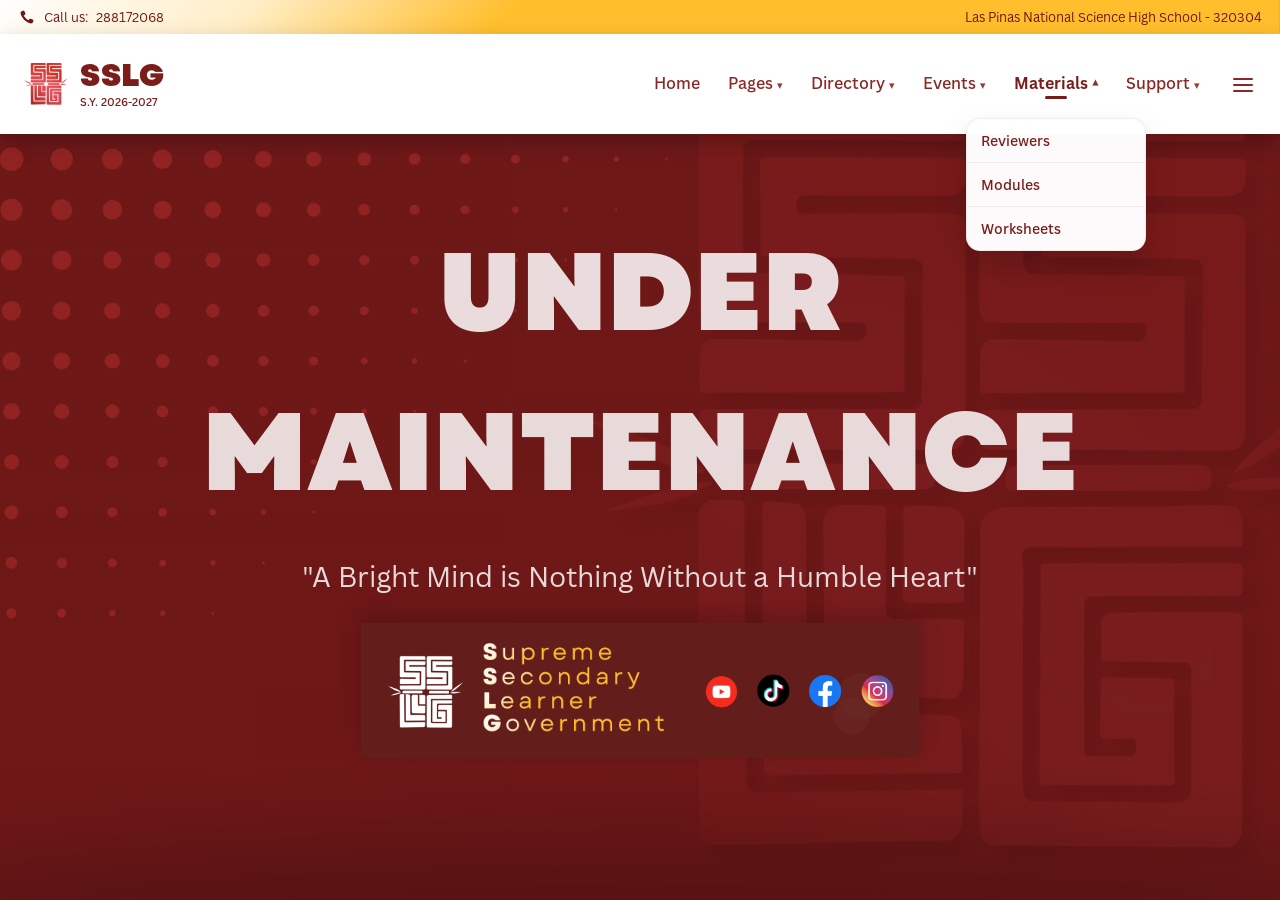
==== maintenance.html @ 3eaa2364 "Add files via upload" ====
<!DOCTYPE html>
<html lang="en">
<head>
  <meta charset="UTF-8" />
  <meta name="viewport" content="width=device-width, initial-scale=1.0" />
  <title>SSLG Reviewers</title>
<link rel="stylesheet" href="css/style.css">
</head>
<body>
  <div class="page">
    <div class="topbar">
      <div class="left">
        <img class="phone-icon" src="assets/images/phone.png" alt="contacts" />
        <span>Call us:</span>
        <span>288172068</span>
      </div>
      <div class="right">Las Pinas National Science High School - 320304</div>
    </div>

    <div class="header-wrap">
      <header class="header">
        <div class="brand" id="homeBrand" role="link" tabindex="0" aria-label="Go to pogi home">
          <a href="maintenance.html">
            <img class="brand-logo" src="assets/images/sslg-logo.png" alt="pogi home logo" />
          </a>
          <div class="brand-text">
            <div class="brand-title">SSLG</div>
            <div class="brand-subtitle">S.Y. 2026-2027</div>
          </div>
        </div>

        <nav class="nav" aria-label="Primary">
          <div class="nav-group">
            <a class="nav-item" data-menu="home" href="maintenance.html">Home </a>
            
          </div>

          <div class="nav-group">
            <button class="nav-item" data-menu="pages">Pages <span class="arrow">▾</span></button>
            <div class="dropdown" data-dropdown="pages">
                <a href="maintenance.html" class="dropdown-item">Paham</a>
              <div class="divider"></div>
                <a href="maintenance.html" class="dropdown-item">LPress</a>
              <div class="divider"></div>
                <a href="maintenance.html" class="dropdown-item">Articles</a>
            </div>
          </div>

          <div class="nav-group">
            <button class="nav-item" data-menu="department">Directory <span class="arrow">▾</span></button>
            <div class="dropdown" data-dropdown="department">
              <a href="maintenance.html" class="dropdown-item">Council</a>
              <div class="divider"></div>
                <a href="maintenance.html" class="dropdown-item">Faculty</a>
              <div class="divider"></div>
                <a href="maintenance.html" class="dropdown-item">Committees</a>
            </div>
          </div>

          <div class="nav-group">
            <button class="nav-item" data-menu="event">Events <span class="arrow">▾</span></button>
            <div class="dropdown" data-dropdown="event">
              <a href="maintenance.html" class="dropdown-item">Calendar</a>
              <div class="divider"></div>
                <a href="maintenance.html" class="dropdown-item">Clubs</a>
              <div class="divider"></div>
                <a href="maintenance.html" class="dropdown-item">Evaluation</a>
            </div>
          </div>

          <div class="nav-group">
            <button class="nav-item active" data-menu="materials">Materials <span class="arrow">▾</span></button>
            <div class="dropdown open" data-dropdown="materials">
              <a href="reviewers.html">Reviewers</a>
              <div class="divider"></div>
              <a href="https://lrportal.depedlaspinas.ph/resources/deped-las-piñas-learning-resources/deped-las-piñas-adm" class="dropdown-item">Modules</a>
              <div class="divider"></div>
              <a href="https://lrportal.depedlaspinas.ph/resources/deped-las-piñas-learning-resources/deped-las-piñas-worksheets" class="dropdown-item">Worksheets</a>
            </div>
          </div>

          <div class="nav-group">
            <button class="nav-item" data-menu="contact">Support <span class="arrow">▾</span></button>
            <div class="dropdown" data-dropdown="contact">
              <a href="maintenance.html" class="dropdown-item">Contact Us</a>
              <div class="divider"></div>
              <a href="maintenance.html" class="dropdown-item">FAQs</a>
              <div class="divider"></div>
              <a href="maintenance.html" class="dropdown-item">Forms</a>
            </div>
          </div>
        </nav>

        <button class="hamburger" id="hamburger" aria-label="Open menu">
          <span></span>
          <span></span>
          <span></span>
        </button>

        <div class="dropdown" id="hamburgerDropdown" style="right: 10px; left: auto; transform: translateY(-8px); min-width: 190px; top: calc(100% - 4px);">
          <a href="maintenance.html" class="dropdown-item">About</a>
          <div class="divider"></div>
          <a href="maintenance.html" class="dropdown-item">Campus Tour</a>
          <div class="divider"></div>
          <a href="maintenance.html" class="dropdown-item">Directory</a>
          <div class="divider"></div>
          <a href="maintenance.html" class="dropdown-item">Feedback</a>
        </div>
      </header>
    </div>
    
 <main class="hero">
     <div id="maintenance-page-content">

    <h1 id="maintenance-main-title">
        UNDER MAINTENANCE
    </h1>

    <p id="maintenance-main-quote">
        "A Bright Mind is Nothing Without a Humble Heart"
    </p>


    <div class="footer-wrap">
      <footer class="footer">
        <a href="maintenance.html" class="footer-left" id="footerHome" aria-label="Go to home footer">
          <img class="footer-logo" src="assets/images/footer-logo.png" alt="pogi home footer" />
          <img class="footer-image-text" src="assets/images/sslg-fullname.png" alt="pogi home footer" />
        </a>

        <div class="socials" aria-label="Social media links">
          <a class="social-link" href="maintenance.html" target="_blank" rel="noopener" aria-label="pogi altext 1">
            <img src="assets/images/logo_yt.png" alt="pogi altext 1" />
          </a>
          <a class="social-link" href="maintenance.html" target="_blank" rel="noopener" aria-label="pogi altext 2">
            <img src="assets/images/logo_tt.png" alt="pogi altext 2" />
          </a>
          <a class="social-link" href="https://www.facebook.com/LPSciSSLG" target="_blank" rel="noopener" aria-label="pogi altext 3">
            <img src="assets/images/logo_fb.png" alt="pogi altext 3" />
          </a>
          <a class="social-link" href="https://www.instagram.com/lpsci_sslg/" target="_blank" rel="noopener" aria-label="pogi altext 4">
            <img src="assets/images/logo_ig.png" alt="pogi altext 4" />
          </a>
        </div>
        <div class="footer-watermark"></div>
      </footer>
    </div>
  </div>

  <script>
    const navItems = [...document.querySelectorAll('.nav-item')];
    const dropdowns = [...document.querySelectorAll('.dropdown[data-dropdown]')];
    const hamburger = document.getElementById('hamburger');
    const hamburgerDropdown = document.getElementById('hamburgerDropdown');
    const homeBrand = document.getElementById('homeBrand');

    function closeAll() {
      navItems.forEach(btn => btn.classList.remove('active'));
      dropdowns.forEach(menu => menu.classList.remove('open'));
      hamburgerDropdown.classList.remove('open');
      hamburger.classList.remove('open');
    }

   navItems.forEach(btn => {
  btn.addEventListener('click', () => {
    const key = btn.getAttribute('data-menu');
    const menu = document.querySelector(`.dropdown[data-dropdown="${key}"]`);

    closeAll();

    // ✅ If dropdown exists → open it
    if (menu) {
      menu.classList.add('open');
    }

    // ✅ ALWAYS add underline
    btn.classList.add('active');
  });
});

    hamburger.addEventListener('click', (e) => {
      e.stopPropagation();
      const isOpen = hamburgerDropdown.classList.contains('open');

      navItems.forEach(btn => btn.classList.remove('active'));
      dropdowns.forEach(menu => menu.classList.remove('open'));

      if (isOpen) {
        hamburgerDropdown.classList.remove('open');
        hamburger.classList.remove('open');
      } else {
        hamburgerDropdown.classList.add('open');
        hamburger.classList.add('open');
      }
    });

    document.addEventListener('click', (e) => {
      const insideHeader = e.target.closest('.header-wrap');
      const insideFooter = e.target.closest('.footer-wrap');
      if (!insideHeader && !insideFooter) closeAll();
    });

    homeBrand.addEventListener('click', () => {
      window.location.href = './maintenance.html';
    });

    homeBrand.addEventListener('keydown', (e) => {
      if (e.key === 'Enter' || e.key === ' ') window.location.href = './maintenance.html';
    });

    document.getElementById('footerHome').addEventListener('click', (e) => {
      e.preventDefault();
      window.location.href = './maintenance.html';
    });

    document.querySelectorAll('[data-link]').forEach(btn => {
      btn.addEventListener('click', () => {
        window.open('pogi drive link', '_blank', 'noopener');
      });
    });

    document.querySelectorAll('.card-link').forEach(card => {
      card.addEventListener('pointerdown', () => card.classList.add('active'));
      card.addEventListener('pointerup', () => card.classList.remove('active'));
      card.addEventListener('pointerleave', () => card.classList.remove('active'));
      card.addEventListener('blur', () => card.classList.remove('active'));
    });
  </script>
</body>
</html>
---- css/style.css ----
@font-face {
  font-family: 'Garet';
  src: url('../assets/fonts/Garet-Heavy.woff2') format('woff2'),
       url('../assets/fonts/Garet-Heavy.woff') format('woff'),
       url('../assets/fonts/Garet-Heavy.ttf') format('truetype'),
       url('../assets/fonts/Garet-Heavy.otf') format('opentype');
  font-weight: 800 900;
  font-style: normal;
  font-display: swap;
}

@font-face {
  font-family: 'Garet';
  src: url('../assets/fonts/Garet-Book.woff2') format('woff2'),
       url('../assets/fonts/Garet-Book.woff') format('woff'),
       url('../assets/fonts/Garet-Book.ttf') format('truetype');
  font-weight: 300 700;
  font-style: normal;
  font-display: swap;
}

@font-face {
  font-family: 'Canva Sans';
  src: url('../assets/fonts/CanvaSans-Regular.otf') format('opentype');
  font-weight: 400;
  font-style: normal;
  font-display: swap;
}

@font-face {
  font-family: 'Canva Sans';
  src: url('../assets/fonts/CanvaSans-Medium.otf') format('opentype');
  font-weight: 500;
  font-style: normal;
  font-display: swap;
}

@font-face {
  font-family: 'Canva Sans';
  src: url('../assets/fonts/CanvaSans-Bold.otf') format('opentype');
  font-weight: 700;
  font-style: normal;
  font-display: swap;
}

    :root {
      --gold: #f2c14e;
      --gold-2: #f7d66a;
      --maroon: #761a1a;
      --maroon-2: #8b1f1e;
      --maroon-dark: #5f1412;
      --paper: #ffffff;
      --ink: #7b1d1b;
      --shadow: 0 12px 28px rgba(0, 0, 0, 0.18);
      --shadow-soft: 0 8px 20px rgba(0, 0, 0, 0.12);
      --radius-lg: 18px;
      --radius-md: 12px;
      --nav-h: 100px;
      --topbar-h: 34px;
      --footer-h: 135px;
    }

    * { box-sizing: border-box; }
    html, body { margin: 0; padding: 0; height: 100%; }
    body {
      font-family: 'Canva Sans', Arial, sans-serif;
      background: #6f1817;
      color: #fff;
      overflow-x: hidden;
    }

    a { color: inherit; text-decoration: none; }
    button { font: inherit; }

    .page {
      min-height: 100vh;
      display: flex;
      flex-direction: column;
      position: relative;
      background: url('../assets/images/reviewers-bg.png') center/cover no-repeat;
    }

    /* Top gold bar */
    .topbar {
      height: var(--topbar-h);
      display: flex;
      justify-content: space-between;
      align-items: center;
      padding: 0 18px;
      background: url('../assets/images/gold.png') center/cover no-repeat;
      color: #6d1716;
      font-family: 'Canva Sans', Arial, sans-serif;
      font-size: 13px;
      position: relative;
      z-index: 50;
      
    }

    .topbar .left,
    .topbar .right {
      display: flex;
      align-items: center;
      gap: 8px;
      white-space: nowrap;
    }

    .phone-icon {
      width: 18px;
      height: 18px;
      object-fit: contain;
      display: block;
    }

    /* Header */
    .header-wrap {
      position: sticky;
      top: 0;
      z-index: 1000;
      box-shadow: 0 8px 20px rgba(0, 0, 0, 0.22);
    }

    .header {
      height: var(--nav-h);
      background: url('../assets/images/pogi header bg.png') center/cover no-repeat, #fff;
      display: flex;
      align-items: center;
      justify-content: space-between;
      padding: 0 18px 0 22px;
      position: relative;
      overflow: visible;
    }

    .brand {
      display: flex;
      align-items: center;
      gap: 10px;
      cursor: pointer;
      user-select: none;
      transition: transform .25s ease, opacity .25s ease;
      min-width: 170px;
    }
    .brand:hover { transform: translateY(-1px); }

    .brand-logo {
      width: 48px;
      height: 48px;
      object-fit: contain;
      display: block;
      flex: 0 0 auto;
    }

    .brand-text {
      line-height: 1.05;
      color: #7b1d1b;
      display: flex;
      flex-direction: column;
      justify-content: center;
    }

    .brand-title {
      font-family: 'Garet', Arial, sans-serif;
      font-weight: 800;
      letter-spacing: 0.5px;
      font-size: 31px;
    }

    .brand-subtitle {
      margin-top: 3px;
      font-family: 'Canva Sans', Arial, sans-serif;
      font-size: 11px;
      font-weight: 500;
    }

    .nav {
      display: flex;
      align-items: center;
      gap: 4px;
      margin-left: auto;
      margin-right: 6px;
      position: relative;
    }

    .nav-group {
      position: relative;
    }

    .nav-item {
      position: relative;
      padding: 14px 12px 16px;
      color: #8a2824;
      font-family: 'Canva Sans', Arial, sans-serif;
      font-weight: 500;
      font-size: 16px;
      cursor: pointer;
      border: 0;
      background: transparent;
      transition: transform .2s ease, color .2s ease, font-weight .2s ease;
      display: inline-flex;
      align-items: center;
      gap: 4px;
      user-select: none;
    }

    .nav-item .arrow {
      font-size: 11px;
      transform: translateY(1px) rotate(0deg);
      transition: transform .28s ease;
      opacity: .9;
    }

    .nav-item.active {
      font-weight: 700;
      color: #7b1d1b;
    }

    .nav-item.active::after {
      content: '';
      position: absolute;
      left: 50%;
      transform: translateX(-50%);
      bottom: 11px;
      width: 22px;
      height: 3px;
      border-radius: 999px;
      background: var(--maroon);
    }

    .nav-item.active .arrow {
      transform: translateY(1px) rotate(180deg);
    }

    .nav-item:hover { transform: translateY(-1px); }

    .dropdown {
      position: absolute;
      top: calc(100% + 2px);
      left: 50%;
      transform: translateX(-50%) translateY(-8px);
      min-width: 180px;
      background: rgba(255,255,255,0.98);
      border-radius: 14px;
      box-shadow: 0 16px 32px rgba(0,0,0,.15);
      border: 1px solid rgba(123,29,27,0.08);
      overflow: hidden;
      opacity: 0;
      visibility: hidden;
      pointer-events: none;
      transition: opacity .26s ease, transform .26s ease, visibility .26s ease;
      z-index: 70;
    }

    .dropdown.open {
      opacity: 1;
      visibility: visible;
      pointer-events: auto;
      transform: translateX(-50%) translateY(6px);
    }

    .dropdown a, .dropdown button {
      width: 100%;
      display: flex;
      align-items: center;
      justify-content: space-between;
      padding: 12px 14px;
      border: 0;
      background: transparent;
      color: #7b1d1b;
      font-family: 'Canva Sans', Arial, sans-serif;
      font-weight: 500;
      font-size: 14px;
      cursor: pointer;
      transition: background .2s ease, padding-left .2s ease;
      text-align: left;
    }

    .dropdown a:hover, .dropdown button:hover {
      background: rgba(242, 193, 78, 0.15);
      padding-left: 18px;
    }

    .dropdown .divider {
      height: 1px;
      background: rgba(123,29,27,0.08);
      margin: 0;
    }

    /* Hamburger */
    .hamburger {
      width: 38px;
      height: 38px;
      position: relative;
      border: 0;
      background: transparent;
      cursor: pointer;
      display: inline-flex;
      align-items: center;
      justify-content: center;
      margin-left: 6px;
      overflow: visible;
    }

    .hamburger span {
      position: absolute;
      width: 20px;
      height: 2px;
      background: #8a2824;
      border-radius: 999px;
      left: 50%;
      top: 50%;
      transform-origin: center;
      transition: transform .25s ease, opacity .2s ease;
    }

    .hamburger span:nth-child(1) { transform: translate(-50%, -6px); }
    .hamburger span:nth-child(2) { transform: translate(-50%, 0); }
    .hamburger span:nth-child(3) { transform: translate(-50%, 6px); }

    .hamburger.open span:nth-child(1) { transform: translate(-50%, 0) rotate(45deg); }
    .hamburger.open span:nth-child(2) { opacity: 0; }
    .hamburger.open span:nth-child(3) { transform: translate(-50%, 0) rotate(-45deg); }

    #hamburgerDropdown {
      position: absolute;
      top: calc(100% + 6px);
      right: 10px;
      min-width: 180px;
      background: #fff;
      border-radius: 12px;
      box-shadow: 0 12px 28px rgba(0,0,0,0.18);
      opacity: 0;
      pointer-events: none;
      transform: translateY(-8px);
      transition: all .25s ease;
      z-index: 1200;
    }

    #hamburgerDropdown.open {
      opacity: 1;
      pointer-events: auto;
      transform: translateY(0);
    }

    /* Body */
    .hero {
      position: relative;
      flex: 1;
      background: url('../assets/images/pogi body bg.png') center/cover no-repeat;
      padding: 26px 0 32px;
      overflow: hidden;
    }

    .hero::before {
      content: '';
      position: absolute;
      inset: 0;
      background: linear-gradient(to bottom, rgba(114,20,21,.14), rgba(114,20,21,.18));
      pointer-events: none;
    }

    .hero-inner {
      position: relative;
      z-index: 2;
      width: min(1050px, 100%);
      margin: 0 auto;
      min-height: 640px;
    }

    .title {
      font-family: 'Garet', Arial, sans-serif;
      font-weight: 800;
      font-size: 49px;
      margin: 5px 0 9px 40px;
      letter-spacing: 0.2px;
      color: #fff;
      text-shadow: 0 2px 0 rgba(0,0,0,0.06);
    }

    .title-underline {
      width: 73px;
      height: 6px;
      border-radius: 999px;
      background: linear-gradient(90deg, #f4cc5c, #ffdd70);
      margin-left: 40px;
      margin-bottom: 30px;
    }


    .watermark {
      position: absolute;
      right: -12px;
      top: 122px;
      width: 620px;
      height: 560px;
      opacity: .18;
      background: radial-gradient(circle at 40% 42%, rgba(255,255,255,.08) 0 20%, transparent 21%),
                  radial-gradient(circle at 58% 52%, rgba(255,255,255,.08) 0 18%, transparent 19%),
                  radial-gradient(circle at 52% 48%, rgba(255,255,255,.08) 0 25%, transparent 26%);
      filter: blur(1px);
      pointer-events: none;
    }

    .cards {
      display: grid;
      grid-template-columns: repeat(3, 1fr);
      gap: 70px 92px;
      width: 780px;
      margin: 0 auto;
      padding-top: 20px;
      padding-bottom: 80px;
      position: relative;
      z-index: 2;
    }

    .card-link {
      display: block;
      position: relative;
      transform: translateZ(0);
      transition: transform .22s ease, filter .22s ease;
    }

    .card {
      background: #fff;
      border-radius: 12px;
      min-height: 184px;
      box-shadow: 0 8px 16px rgba(0,0,0,.16);
      display: flex;
      align-items: center;
      justify-content: center;
      flex-direction: column;
      position: relative;
      overflow: hidden;
      color: var(--ink);
      border: 1px solid rgba(0,0,0,.02);
    }

    .card::after {
      content: '';
      position: absolute;
      left: 18px;
      right: 18px;
      bottom: 11px;
      height: 4px;
      border-radius: 999px;
      background: linear-gradient(90deg, #f7d66a, #f2c14e);
      transform: scaleX(0);
      transform-origin: left;
      transition: transform .28s ease;
    }

    .card-link:hover { transform: translateY(-6px) scale(1.01); }
    .card-link:hover .card::after,
    .card-link:focus-visible .card::after,
    .card-link.active .card::after {
      transform: scaleX(1);
    }
    .card-link:active { transform: translateY(-2px) scale(0.985); }

    .card-number {
      font-family: 'Garet', Arial, sans-serif;
      font-weight: 800;
      font-size: 94px;
      line-height: 1;
      margin-top: 10px;
      letter-spacing: -2px;
    }

    .card-label {
      font-family: 'Garet', Arial, sans-serif;
      font-weight: 800;
      font-size: 30px;
      letter-spacing: 0.5px;
      margin-top: -2px;
    }

    /* Footer */
    .footer-wrap {
      position: relative;
      z-index: 40;
      box-shadow: 0 -8px 20px rgba(0, 0, 0, 0.18);
    }

    .footer {
      height: var(--footer-h);
      background: #631e1b;
      display: flex;
      align-items: center;
      justify-content: space-between;
      padding: 0 18px 0 20px;
      position: relative;
      overflow: hidden;
    }

    .footer-left {
      display: flex;
      align-items: center;
      gap: 8px;
      cursor: pointer;
      transition: transform .22s ease;
      min-width: 320px;
    }
    .footer-left:hover { transform: translateY(-1px); }

    .footer-logo {
      width: 90px;
      height: 82px;
      object-fit: contain;
      display: block;
      flex: 0 0 auto;
    }

    .footer-image-text {
      width: 190px;
      height: 190px;
      display: block;
      max-width: 100%;
      margin-top: 8px;
    }

    .socials {
      display: flex;
      align-items: center;
      gap: 12px;
      margin-right: 4px;
    }

    .social-link {
      width: 40px;
      height: 40px;
      display: inline-grid;
      place-items: center;
      transition: transform .2s ease, filter .2s ease;
      border-radius: 50%;
    }
    .social-link:hover { transform: translateY(-3px) scale(1.09); }
    .social-link:active { transform: translateY(-1px) scale(0.97); }

    .social-link img {
      width: 100%;
      height: 100%;
      object-fit: contain;
      display: block;
    }

    .footer-watermark {
      position: absolute;
      right: -2px;
      bottom: -10px;
      width: 120px;
      height: 120px;
      opacity: .22;
      background: radial-gradient(circle at 50% 40%, rgba(255,255,255,.1) 0 24%, transparent 25%),
                  radial-gradient(circle at 42% 57%, rgba(255,255,255,.1) 0 18%, transparent 19%);
      pointer-events: none;
    }

    /* Responsive */
    @media (max-width: 980px) {
      .nav { gap: 0; }
      .nav-item { font-size: 14px; padding: 14px 8px 16px; }
      .cards { width: min(780px, calc(100% - 40px)); gap: 30px 28px; }
      .title { margin-left: 22px; font-size: 42px; }
      .title-underline { margin-left: 22px; }
    }

    @media (max-width: 760px) {
      .header { padding-right: 10px; }
      .nav { display: none; }
      .brand { min-width: 0; }
      .brand-title { font-size: 28px; }
      .cards { grid-template-columns: repeat(2, 1fr); }
      .hero-inner { min-height: auto; }
      .footer { flex-direction: column; justify-content: center; gap: 10px; padding: 16px; height: auto; }
      .footer-left { min-width: 0; }
    }

    @media (max-width: 560px) {
      .topbar { font-size: 11px; padding: 0 12px; }
      .brand-logo { width: 46px; height: 46px; }
      .brand-title { font-size: 23px; }
      .title { font-size: 34px; margin-left: 16px; }
      .title-underline { margin-left: 16px; }
      .cards { grid-template-columns: 1fr; width: calc(100% - 32px); }
      .card-number { font-size: 84px; }
      .card-label { font-size: 28px; }
    }
   

  /* ===== UNDER MAINTENANCE CONTENT ONLY ===== */

#maintenance-page-content{
    min-height: 650px;

    display:flex;
    flex-direction:column;

    justify-content:center;
    align-items:center;

    text-align:center;
}

#maintenance-main-title{
    font-family:'Garet', sans-serif;
    font-size:110px;
    font-weight:800;

    color:white;

    margin:0;
}

#maintenance-main-quote{
    font-family:'Canva Sans', sans-serif;
    font-size:28px;

    color:white;

    margin-top:25px;
}
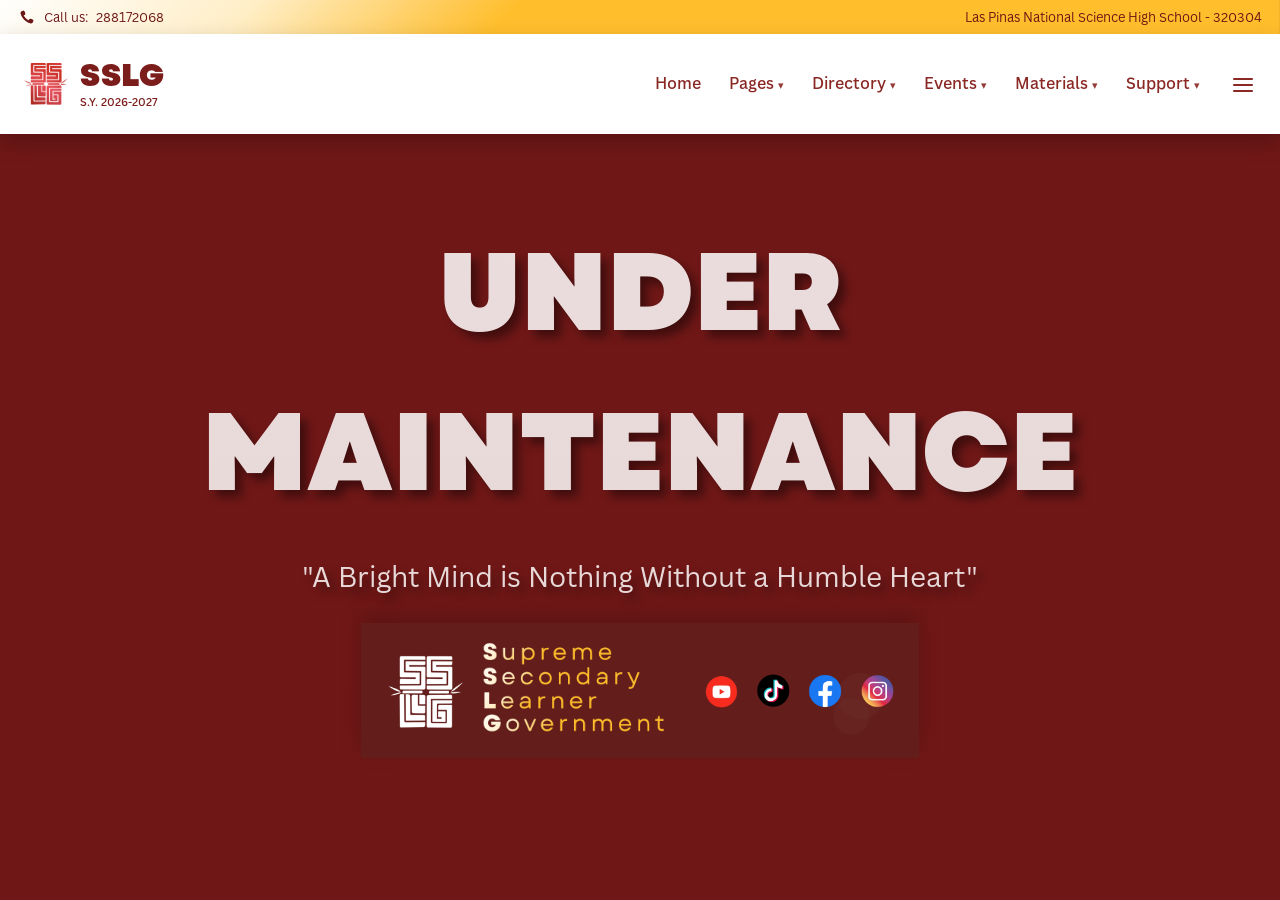
==== commit 2818febe: "Add files via upload" ====
--- a/maintenance.html
+++ b/maintenance.html
@@ -7,7 +7,7 @@
 <link rel="stylesheet" href="css/style.css">
 </head>
 <body>
-  <div class="page">
+  <div class="maintenance-page">
     <div class="topbar">
       <div class="left">
         <img class="phone-icon" src="assets/images/phone.png" alt="contacts" />
@@ -69,8 +69,8 @@
           </div>
 
           <div class="nav-group">
-            <button class="nav-item active" data-menu="materials">Materials <span class="arrow">▾</span></button>
-            <div class="dropdown open" data-dropdown="materials">
+            <button class="nav-item" data-menu="materials">Materials <span class="arrow">▾</span></button>
+            <div class="dropdown" data-dropdown="materials">
               <a href="reviewers.html">Reviewers</a>
               <div class="divider"></div>
               <a href="https://lrportal.depedlaspinas.ph/resources/deped-las-piñas-learning-resources/deped-las-piñas-adm" class="dropdown-item">Modules</a>
@@ -163,21 +163,23 @@
 
    navItems.forEach(btn => {
   btn.addEventListener('click', () => {
+
     const key = btn.getAttribute('data-menu');
-    const menu = document.querySelector(`.dropdown[data-dropdown="${key}"]`);
-
-    closeAll();
-
-    // ✅ If dropdown exists → open it
-    if (menu) {
-      menu.classList.add('open');
-    }
-
-    // ✅ ALWAYS add underline
-    btn.classList.add('active');
+const menu = document.querySelector(`.dropdown[data-dropdown="${key}"]`);
+
+if (!menu) return; // no dropdown, just follow the link
+
+const wasOpen = menu.classList.contains('open');
+
+closeAll();
+
+if (!wasOpen) {
+  menu.classList.add('open');
+  btn.classList.add('active');
+}
+
   });
 });
-
     hamburger.addEventListener('click', (e) => {
       e.stopPropagation();
       const isOpen = hamburgerDropdown.classList.contains('open');
@@ -218,7 +220,10 @@
         window.open('pogi drive link', '_blank', 'noopener');
       });
     });
-
+    window.addEventListener('DOMContentLoaded', () => {
+  dropdowns.forEach(menu => menu.classList.remove('open'));
+  hamburgerDropdown.classList.remove('open');
+    });
     document.querySelectorAll('.card-link').forEach(card => {
       card.addEventListener('pointerdown', () => card.classList.add('active'));
       card.addEventListener('pointerup', () => card.classList.remove('active'));
--- a/css/style.css
+++ b/css/style.css
@@ -79,7 +79,15 @@
       position: relative;
       background: url('../assets/images/reviewers-bg.png') center/cover no-repeat;
     }
-
+    /* maintenance bg */
+     .maintenance-page {
+      min-height: 100vh;
+      display: flex;
+      flex-direction: column;
+      position: relative;
+      background: url('../assets/images/maintenance-bg.png') center/cover no-repeat;
+    }
+    
     /* Top gold bar */
     .topbar {
       height: var(--topbar-h);
@@ -116,6 +124,7 @@
       position: sticky;
       top: 0;
       z-index: 1000;
+      overflow: visible;
       box-shadow: 0 8px 20px rgba(0, 0, 0, 0.22);
     }
 
@@ -241,7 +250,7 @@
       border-radius: 14px;
       box-shadow: 0 16px 32px rgba(0,0,0,.15);
       border: 1px solid rgba(123,29,27,0.08);
-      overflow: hidden;
+      overflow: visible;
       opacity: 0;
       visibility: hidden;
       pointer-events: none;
@@ -564,7 +573,6 @@
 
     @media (max-width: 760px) {
       .header { padding-right: 10px; }
-      .nav { display: none; }
       .brand { min-width: 0; }
       .brand-title { font-size: 28px; }
       .cards { grid-template-columns: repeat(2, 1fr); }
@@ -603,7 +611,7 @@
     font-family:'Garet', sans-serif;
     font-size:110px;
     font-weight:800;
-
+    text-shadow: 7px 7px 10px rgba(0, 0, 0, 0.5);
     color:white;
 
     margin:0;
@@ -612,8 +620,132 @@
 #maintenance-main-quote{
     font-family:'Canva Sans', sans-serif;
     font-size:28px;
-
+    text-shadow: 7px 7px 10px rgba(0, 0, 0, 0.5);
     color:white;
 
     margin-top:25px;
+}
+@media (max-width: 760px){
+
+  #maintenance-main-title{
+    font-size: clamp(20px, 7vw, 40px);
+    line-height: 1.1;
+    text-align: center;
+    padding: 0 12px;
+  }
+
+  #maintenance-main-quote{
+    font-size: clamp(12px, 3vw, 18px);
+    text-align: center;
+    padding: 0 20px;
+  }
+
+}
+
+@media (max-width: 760px) {
+
+  /* HEADER */
+  .header{
+    height: 80px;
+    padding: 0 10px;
+    gap: 8px;
+  }
+
+  /* SMALLER SSLG SECTION */
+  .brand{
+    flex-shrink: 0;
+    gap: 6px;
+    min-width: auto;
+  }
+
+  .brand-logo{
+    width: 38px;
+    height: 38px;
+  }
+
+  .brand-title{
+    font-size: 16px;
+    line-height: 1;
+  }
+
+  .brand-subtitle{
+    font-size: 9px;
+    line-height: 1.1;
+    margin-top: 1px;
+  }
+
+  /* SCROLLABLE NAV */
+  .nav{
+    flex: 1;
+    display: flex;
+    align-items: center;
+    overflow-x: auto;
+    overflow-y: visible;
+
+    white-space: nowrap;
+
+    scrollbar-width: none;
+    -ms-overflow-style: none;
+
+    margin-left: 8px;
+    margin-right: 8px;
+  }
+
+  .nav::-webkit-scrollbar{
+    display:none;
+  }
+
+  .nav-group{
+    flex-shrink: 0;
+  }
+
+  .nav-item{
+    flex-shrink: 0;
+    white-space: nowrap;
+
+    padding: 12px 10px;
+    font-size: 14px;
+  }
+
+  /* KEEP HAMBURGER VISIBLE */
+  .hamburger{
+    flex-shrink: 0;
+    width: 34px;
+    height: 34px;
+    margin-left: 0;
+  }
+
+  /* HAMBURGER DROPDOWN */
+  #hamburgerDropdown{
+    top: calc(100% + 2px);
+    right: 0;
+    min-width: 180px;
+  }
+
+}
+@media (max-width:760px){
+
+  .nav-group{
+    position: static;
+  }
+
+  .dropdown{
+    position: fixed;
+
+    top: 115px;
+    left: 20px;
+    right: 20px;
+
+    min-width: unset;
+    max-width: unset;
+
+    transform: translateY(-8px);
+
+    z-index: 99999;
+  }
+
+  .dropdown.open{
+    transform: translateY(0);
+  }
+
 }
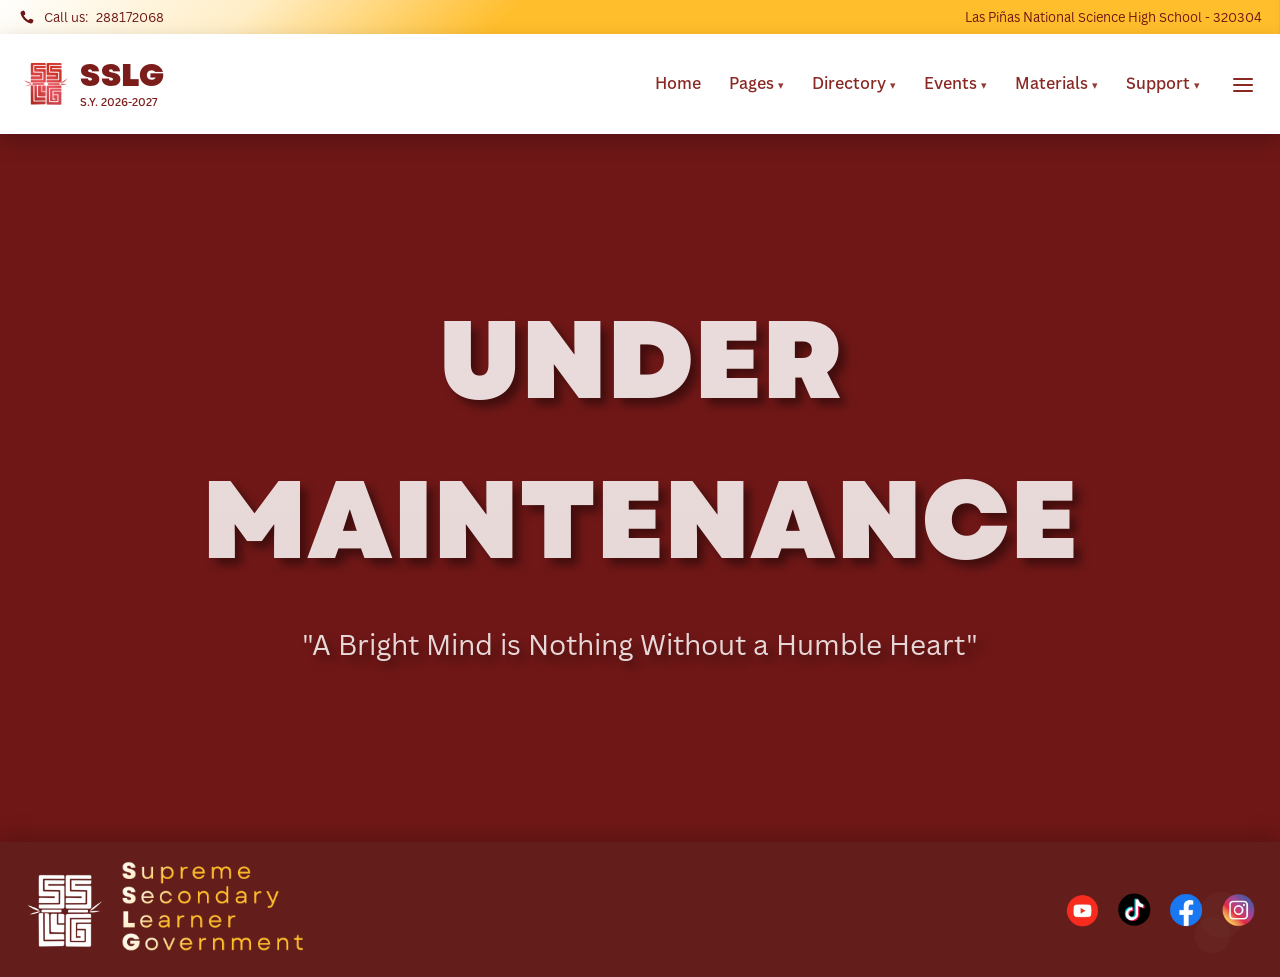
==== commit f4308697: "huge cleanup work" ====
--- a/maintenance.html
+++ b/maintenance.html
@@ -3,6 +3,7 @@
 <head>
   <meta charset="UTF-8" />
   <meta name="viewport" content="width=device-width, initial-scale=1.0" />
+  <script defer src="/js/script.js"></script>
   <title>SSLG Reviewers</title>
 <link rel="stylesheet" href="css/style.css">
 </head>
@@ -14,9 +15,8 @@
         <span>Call us:</span>
         <span>288172068</span>
       </div>
-      <div class="right">Las Pinas National Science High School - 320304</div>
+      <div class="right">Las Piñas National Science High School - 320304</div>
     </div>
-
     <div class="header-wrap">
       <header class="header">
         <div class="brand" id="homeBrand" role="link" tabindex="0" aria-label="Go to pogi home">
@@ -28,13 +28,10 @@
             <div class="brand-subtitle">S.Y. 2026-2027</div>
           </div>
         </div>
-
         <nav class="nav" aria-label="Primary">
           <div class="nav-group">
-            <a class="nav-item" data-menu="home" href="maintenance.html">Home </a>
-            
+            <a class="nav-item" data-menu="home" href="maintenance.html">Home</a>
           </div>
-
           <div class="nav-group">
             <button class="nav-item" data-menu="pages">Pages <span class="arrow">▾</span></button>
             <div class="dropdown" data-dropdown="pages">
@@ -45,9 +42,8 @@
                 <a href="maintenance.html" class="dropdown-item">Articles</a>
             </div>
           </div>
-
           <div class="nav-group">
-            <button class="nav-item" data-menu="department">Directory <span class="arrow">▾</span></button>
+            <button class="nav-item" data-menu="department">Directory<span class="arrow">▾</span></button>
             <div class="dropdown" data-dropdown="department">
               <a href="maintenance.html" class="dropdown-item">Council</a>
               <div class="divider"></div>
@@ -56,9 +52,8 @@
                 <a href="maintenance.html" class="dropdown-item">Committees</a>
             </div>
           </div>
-
           <div class="nav-group">
-            <button class="nav-item" data-menu="event">Events <span class="arrow">▾</span></button>
+            <button class="nav-item" data-menu="event">Events<span class="arrow">▾</span></button>
             <div class="dropdown" data-dropdown="event">
               <a href="maintenance.html" class="dropdown-item">Calendar</a>
               <div class="divider"></div>
@@ -67,9 +62,8 @@
                 <a href="maintenance.html" class="dropdown-item">Evaluation</a>
             </div>
           </div>
-
           <div class="nav-group">
-            <button class="nav-item" data-menu="materials">Materials <span class="arrow">▾</span></button>
+            <button class="nav-item" data-menu="materials">Materials<span class="arrow">▾</span></button>
             <div class="dropdown" data-dropdown="materials">
               <a href="reviewers.html">Reviewers</a>
               <div class="divider"></div>
@@ -78,9 +72,8 @@
               <a href="https://lrportal.depedlaspinas.ph/resources/deped-las-piñas-learning-resources/deped-las-piñas-worksheets" class="dropdown-item">Worksheets</a>
             </div>
           </div>
-
           <div class="nav-group">
-            <button class="nav-item" data-menu="contact">Support <span class="arrow">▾</span></button>
+            <button class="nav-item" data-menu="contact">Support<span class="arrow">▾</span></button>
             <div class="dropdown" data-dropdown="contact">
               <a href="maintenance.html" class="dropdown-item">Contact Us</a>
               <div class="divider"></div>
@@ -90,13 +83,11 @@
             </div>
           </div>
         </nav>
-
         <button class="hamburger" id="hamburger" aria-label="Open menu">
           <span></span>
           <span></span>
           <span></span>
         </button>
-
         <div class="dropdown" id="hamburgerDropdown" style="right: 10px; left: auto; transform: translateY(-8px); min-width: 190px; top: calc(100% - 4px);">
           <a href="maintenance.html" class="dropdown-item">About</a>
           <div class="divider"></div>
@@ -108,128 +99,35 @@
         </div>
       </header>
     </div>
-    
- <main class="hero">
-     <div id="maintenance-page-content">
-
-    <h1 id="maintenance-main-title">
-        UNDER MAINTENANCE
-    </h1>
-
-    <p id="maintenance-main-quote">
-        "A Bright Mind is Nothing Without a Humble Heart"
-    </p>
-
-
+    <main class="hero">
+        <div id="maintenance-page-content">
+            <h1 id="maintenance-main-title">UNDER MAINTENANCE</h1>
+            <p id="maintenance-main-quote">"A Bright Mind is Nothing Without a Humble Heart"</p>
+        </div>
+    </main>
     <div class="footer-wrap">
       <footer class="footer">
         <a href="maintenance.html" class="footer-left" id="footerHome" aria-label="Go to home footer">
           <img class="footer-logo" src="assets/images/footer-logo.png" alt="pogi home footer" />
           <img class="footer-image-text" src="assets/images/sslg-fullname.png" alt="pogi home footer" />
         </a>
-
         <div class="socials" aria-label="Social media links">
-          <a class="social-link" href="maintenance.html" target="_blank" rel="noopener" aria-label="pogi altext 1">
-            <img src="assets/images/logo_yt.png" alt="pogi altext 1" />
+          <a class="social-link" href="maintenance.html" target="_blank" rel="noopener" aria-label="YouTube channel">
+            <img src="assets/images/logo_yt.png" alt="YouTube logo" />
           </a>
-          <a class="social-link" href="maintenance.html" target="_blank" rel="noopener" aria-label="pogi altext 2">
-            <img src="assets/images/logo_tt.png" alt="pogi altext 2" />
+          <a class="social-link" href="maintenance.html" target="_blank" rel="noopener" aria-label="TikTok profile">
+            <img src="assets/images/logo_tt.png" alt="TikTok logo" />
           </a>
-          <a class="social-link" href="https://www.facebook.com/LPSciSSLG" target="_blank" rel="noopener" aria-label="pogi altext 3">
-            <img src="assets/images/logo_fb.png" alt="pogi altext 3" />
+          <a class="social-link" href="https://www.facebook.com/LPSciSSLG" target="_blank" rel="noopener" aria-label="Facebook page">
+            <img src="assets/images/logo_fb.png" alt="Facebook logo" />
           </a>
-          <a class="social-link" href="https://www.instagram.com/lpsci_sslg/" target="_blank" rel="noopener" aria-label="pogi altext 4">
-            <img src="assets/images/logo_ig.png" alt="pogi altext 4" />
+          <a class="social-link" href="https://www.instagram.com/lpsci_sslg/" target="_blank" rel="noopener" aria-label="Instagram profile">
+            <img src="assets/images/logo_ig.png" alt="Instagram logo" />
           </a>
         </div>
         <div class="footer-watermark"></div>
       </footer>
     </div>
   </div>
-
-  <script>
-    const navItems = [...document.querySelectorAll('.nav-item')];
-    const dropdowns = [...document.querySelectorAll('.dropdown[data-dropdown]')];
-    const hamburger = document.getElementById('hamburger');
-    const hamburgerDropdown = document.getElementById('hamburgerDropdown');
-    const homeBrand = document.getElementById('homeBrand');
-
-    function closeAll() {
-      navItems.forEach(btn => btn.classList.remove('active'));
-      dropdowns.forEach(menu => menu.classList.remove('open'));
-      hamburgerDropdown.classList.remove('open');
-      hamburger.classList.remove('open');
-    }
-
-   navItems.forEach(btn => {
-  btn.addEventListener('click', () => {
-
-    const key = btn.getAttribute('data-menu');
-const menu = document.querySelector(`.dropdown[data-dropdown="${key}"]`);
-
-if (!menu) return; // no dropdown, just follow the link
-
-const wasOpen = menu.classList.contains('open');
-
-closeAll();
-
-if (!wasOpen) {
-  menu.classList.add('open');
-  btn.classList.add('active');
-}
-
-  });
-});
-    hamburger.addEventListener('click', (e) => {
-      e.stopPropagation();
-      const isOpen = hamburgerDropdown.classList.contains('open');
-
-      navItems.forEach(btn => btn.classList.remove('active'));
-      dropdowns.forEach(menu => menu.classList.remove('open'));
-
-      if (isOpen) {
-        hamburgerDropdown.classList.remove('open');
-        hamburger.classList.remove('open');
-      } else {
-        hamburgerDropdown.classList.add('open');
-        hamburger.classList.add('open');
-      }
-    });
-
-    document.addEventListener('click', (e) => {
-      const insideHeader = e.target.closest('.header-wrap');
-      const insideFooter = e.target.closest('.footer-wrap');
-      if (!insideHeader && !insideFooter) closeAll();
-    });
-
-    homeBrand.addEventListener('click', () => {
-      window.location.href = './maintenance.html';
-    });
-
-    homeBrand.addEventListener('keydown', (e) => {
-      if (e.key === 'Enter' || e.key === ' ') window.location.href = './maintenance.html';
-    });
-
-    document.getElementById('footerHome').addEventListener('click', (e) => {
-      e.preventDefault();
-      window.location.href = './maintenance.html';
-    });
-
-    document.querySelectorAll('[data-link]').forEach(btn => {
-      btn.addEventListener('click', () => {
-        window.open('pogi drive link', '_blank', 'noopener');
-      });
-    });
-    window.addEventListener('DOMContentLoaded', () => {
-  dropdowns.forEach(menu => menu.classList.remove('open'));
-  hamburgerDropdown.classList.remove('open');
-    });
-    document.querySelectorAll('.card-link').forEach(card => {
-      card.addEventListener('pointerdown', () => card.classList.add('active'));
-      card.addEventListener('pointerup', () => card.classList.remove('active'));
-      card.addEventListener('pointerleave', () => card.classList.remove('active'));
-      card.addEventListener('blur', () => card.classList.remove('active'));
-    });
-  </script>
 </body>
-</html>+</html>
--- a/css/style.css
+++ b/css/style.css
@@ -1,597 +1,556 @@
-@font-face {
-  font-family: 'Garet';
-  src: url('../assets/fonts/Garet-Heavy.woff2') format('woff2'),
-       url('../assets/fonts/Garet-Heavy.woff') format('woff'),
-       url('../assets/fonts/Garet-Heavy.ttf') format('truetype'),
-       url('../assets/fonts/Garet-Heavy.otf') format('opentype');
-  font-weight: 800 900;
-  font-style: normal;
-  font-display: swap;
-}
-
-@font-face {
-  font-family: 'Garet';
-  src: url('../assets/fonts/Garet-Book.woff2') format('woff2'),
-       url('../assets/fonts/Garet-Book.woff') format('woff'),
-       url('../assets/fonts/Garet-Book.ttf') format('truetype');
-  font-weight: 300 700;
-  font-style: normal;
-  font-display: swap;
-}
-
-@font-face {
-  font-family: 'Canva Sans';
-  src: url('../assets/fonts/CanvaSans-Regular.otf') format('opentype');
-  font-weight: 400;
-  font-style: normal;
-  font-display: swap;
-}
-
-@font-face {
-  font-family: 'Canva Sans';
-  src: url('../assets/fonts/CanvaSans-Medium.otf') format('opentype');
-  font-weight: 500;
-  font-style: normal;
-  font-display: swap;
-}
-
-@font-face {
-  font-family: 'Canva Sans';
-  src: url('../assets/fonts/CanvaSans-Bold.otf') format('opentype');
-  font-weight: 700;
-  font-style: normal;
-  font-display: swap;
-}
-
-    :root {
-      --gold: #f2c14e;
-      --gold-2: #f7d66a;
-      --maroon: #761a1a;
-      --maroon-2: #8b1f1e;
-      --maroon-dark: #5f1412;
-      --paper: #ffffff;
-      --ink: #7b1d1b;
-      --shadow: 0 12px 28px rgba(0, 0, 0, 0.18);
-      --shadow-soft: 0 8px 20px rgba(0, 0, 0, 0.12);
-      --radius-lg: 18px;
-      --radius-md: 12px;
-      --nav-h: 100px;
-      --topbar-h: 34px;
-      --footer-h: 135px;
-    }
-
-    * { box-sizing: border-box; }
-    html, body { margin: 0; padding: 0; height: 100%; }
-    body {
-      font-family: 'Canva Sans', Arial, sans-serif;
-      background: #6f1817;
-      color: #fff;
-      overflow-x: hidden;
-    }
-
-    a { color: inherit; text-decoration: none; }
-    button { font: inherit; }
-
-    .page {
-      min-height: 100vh;
-      display: flex;
-      flex-direction: column;
-      position: relative;
-      background: url('../assets/images/reviewers-bg.png') center/cover no-repeat;
-    }
-    /* maintenance bg */
-     .maintenance-page {
-      min-height: 100vh;
-      display: flex;
-      flex-direction: column;
-      position: relative;
-      background: url('../assets/images/maintenance-bg.png') center/cover no-repeat;
-    }
-    
-    /* Top gold bar */
-    .topbar {
-      height: var(--topbar-h);
-      display: flex;
-      justify-content: space-between;
-      align-items: center;
-      padding: 0 18px;
-      background: url('../assets/images/gold.png') center/cover no-repeat;
-      color: #6d1716;
-      font-family: 'Canva Sans', Arial, sans-serif;
-      font-size: 13px;
-      position: relative;
-      z-index: 50;
-      
-    }
-
-    .topbar .left,
-    .topbar .right {
-      display: flex;
-      align-items: center;
-      gap: 8px;
-      white-space: nowrap;
-    }
-
-    .phone-icon {
-      width: 18px;
-      height: 18px;
-      object-fit: contain;
-      display: block;
-    }
-
-    /* Header */
-    .header-wrap {
-      position: sticky;
-      top: 0;
-      z-index: 1000;
-      overflow: visible;
-      box-shadow: 0 8px 20px rgba(0, 0, 0, 0.22);
-    }
-
-    .header {
-      height: var(--nav-h);
-      background: url('../assets/images/pogi header bg.png') center/cover no-repeat, #fff;
-      display: flex;
-      align-items: center;
-      justify-content: space-between;
-      padding: 0 18px 0 22px;
-      position: relative;
-      overflow: visible;
-    }
-
-    .brand {
-      display: flex;
-      align-items: center;
-      gap: 10px;
-      cursor: pointer;
-      user-select: none;
-      transition: transform .25s ease, opacity .25s ease;
-      min-width: 170px;
-    }
-    .brand:hover { transform: translateY(-1px); }
-
-    .brand-logo {
-      width: 48px;
-      height: 48px;
-      object-fit: contain;
-      display: block;
-      flex: 0 0 auto;
-    }
-
-    .brand-text {
-      line-height: 1.05;
-      color: #7b1d1b;
-      display: flex;
-      flex-direction: column;
-      justify-content: center;
-    }
-
-    .brand-title {
-      font-family: 'Garet', Arial, sans-serif;
-      font-weight: 800;
-      letter-spacing: 0.5px;
-      font-size: 31px;
-    }
-
-    .brand-subtitle {
-      margin-top: 3px;
-      font-family: 'Canva Sans', Arial, sans-serif;
-      font-size: 11px;
-      font-weight: 500;
-    }
-
-    .nav {
-      display: flex;
-      align-items: center;
-      gap: 4px;
-      margin-left: auto;
-      margin-right: 6px;
-      position: relative;
-    }
-
-    .nav-group {
-      position: relative;
-    }
-
-    .nav-item {
-      position: relative;
-      padding: 14px 12px 16px;
-      color: #8a2824;
-      font-family: 'Canva Sans', Arial, sans-serif;
-      font-weight: 500;
-      font-size: 16px;
-      cursor: pointer;
-      border: 0;
-      background: transparent;
-      transition: transform .2s ease, color .2s ease, font-weight .2s ease;
-      display: inline-flex;
-      align-items: center;
-      gap: 4px;
-      user-select: none;
-    }
-
-    .nav-item .arrow {
-      font-size: 11px;
-      transform: translateY(1px) rotate(0deg);
-      transition: transform .28s ease;
-      opacity: .9;
-    }
-
-    .nav-item.active {
-      font-weight: 700;
-      color: #7b1d1b;
-    }
-
-    .nav-item.active::after {
-      content: '';
-      position: absolute;
-      left: 50%;
-      transform: translateX(-50%);
-      bottom: 11px;
-      width: 22px;
-      height: 3px;
-      border-radius: 999px;
-      background: var(--maroon);
-    }
-
-    .nav-item.active .arrow {
-      transform: translateY(1px) rotate(180deg);
-    }
-
-    .nav-item:hover { transform: translateY(-1px); }
-
-    .dropdown {
-      position: absolute;
-      top: calc(100% + 2px);
-      left: 50%;
-      transform: translateX(-50%) translateY(-8px);
-      min-width: 180px;
-      background: rgba(255,255,255,0.98);
-      border-radius: 14px;
-      box-shadow: 0 16px 32px rgba(0,0,0,.15);
-      border: 1px solid rgba(123,29,27,0.08);
-      overflow: visible;
-      opacity: 0;
-      visibility: hidden;
-      pointer-events: none;
-      transition: opacity .26s ease, transform .26s ease, visibility .26s ease;
-      z-index: 70;
-    }
-
-    .dropdown.open {
-      opacity: 1;
-      visibility: visible;
-      pointer-events: auto;
-      transform: translateX(-50%) translateY(6px);
-    }
-
-    .dropdown a, .dropdown button {
-      width: 100%;
-      display: flex;
-      align-items: center;
-      justify-content: space-between;
-      padding: 12px 14px;
-      border: 0;
-      background: transparent;
-      color: #7b1d1b;
-      font-family: 'Canva Sans', Arial, sans-serif;
-      font-weight: 500;
-      font-size: 14px;
-      cursor: pointer;
-      transition: background .2s ease, padding-left .2s ease;
-      text-align: left;
-    }
-
-    .dropdown a:hover, .dropdown button:hover {
-      background: rgba(242, 193, 78, 0.15);
-      padding-left: 18px;
-    }
-
-    .dropdown .divider {
-      height: 1px;
-      background: rgba(123,29,27,0.08);
-      margin: 0;
-    }
-
-    /* Hamburger */
-    .hamburger {
-      width: 38px;
-      height: 38px;
-      position: relative;
-      border: 0;
-      background: transparent;
-      cursor: pointer;
-      display: inline-flex;
-      align-items: center;
-      justify-content: center;
-      margin-left: 6px;
-      overflow: visible;
-    }
-
-    .hamburger span {
-      position: absolute;
-      width: 20px;
-      height: 2px;
-      background: #8a2824;
-      border-radius: 999px;
-      left: 50%;
-      top: 50%;
-      transform-origin: center;
-      transition: transform .25s ease, opacity .2s ease;
-    }
-
-    .hamburger span:nth-child(1) { transform: translate(-50%, -6px); }
-    .hamburger span:nth-child(2) { transform: translate(-50%, 0); }
-    .hamburger span:nth-child(3) { transform: translate(-50%, 6px); }
-
-    .hamburger.open span:nth-child(1) { transform: translate(-50%, 0) rotate(45deg); }
-    .hamburger.open span:nth-child(2) { opacity: 0; }
-    .hamburger.open span:nth-child(3) { transform: translate(-50%, 0) rotate(-45deg); }
-
-    #hamburgerDropdown {
-      position: absolute;
-      top: calc(100% + 6px);
-      right: 10px;
-      min-width: 180px;
-      background: #fff;
-      border-radius: 12px;
-      box-shadow: 0 12px 28px rgba(0,0,0,0.18);
-      opacity: 0;
-      pointer-events: none;
-      transform: translateY(-8px);
-      transition: all .25s ease;
-      z-index: 1200;
-    }
-
-    #hamburgerDropdown.open {
-      opacity: 1;
-      pointer-events: auto;
-      transform: translateY(0);
-    }
-
-    /* Body */
-    .hero {
-      position: relative;
-      flex: 1;
-      background: url('../assets/images/pogi body bg.png') center/cover no-repeat;
-      padding: 26px 0 32px;
-      overflow: hidden;
-    }
-
-    .hero::before {
-      content: '';
-      position: absolute;
-      inset: 0;
-      background: linear-gradient(to bottom, rgba(114,20,21,.14), rgba(114,20,21,.18));
-      pointer-events: none;
-    }
-
-    .hero-inner {
-      position: relative;
-      z-index: 2;
-      width: min(1050px, 100%);
-      margin: 0 auto;
-      min-height: 640px;
-    }
-
-    .title {
-      font-family: 'Garet', Arial, sans-serif;
-      font-weight: 800;
-      font-size: 49px;
-      margin: 5px 0 9px 40px;
-      letter-spacing: 0.2px;
-      color: #fff;
-      text-shadow: 0 2px 0 rgba(0,0,0,0.06);
-    }
-
-    .title-underline {
-      width: 73px;
-      height: 6px;
-      border-radius: 999px;
-      background: linear-gradient(90deg, #f4cc5c, #ffdd70);
-      margin-left: 40px;
-      margin-bottom: 30px;
-    }
-
-
-    .watermark {
-      position: absolute;
-      right: -12px;
-      top: 122px;
-      width: 620px;
-      height: 560px;
-      opacity: .18;
-      background: radial-gradient(circle at 40% 42%, rgba(255,255,255,.08) 0 20%, transparent 21%),
-                  radial-gradient(circle at 58% 52%, rgba(255,255,255,.08) 0 18%, transparent 19%),
-                  radial-gradient(circle at 52% 48%, rgba(255,255,255,.08) 0 25%, transparent 26%);
-      filter: blur(1px);
-      pointer-events: none;
-    }
-
-    .cards {
-      display: grid;
-      grid-template-columns: repeat(3, 1fr);
-      gap: 70px 92px;
-      width: 780px;
-      margin: 0 auto;
-      padding-top: 20px;
-      padding-bottom: 80px;
-      position: relative;
-      z-index: 2;
-    }
-
-    .card-link {
-      display: block;
-      position: relative;
-      transform: translateZ(0);
-      transition: transform .22s ease, filter .22s ease;
-    }
-
-    .card {
-      background: #fff;
-      border-radius: 12px;
-      min-height: 184px;
-      box-shadow: 0 8px 16px rgba(0,0,0,.16);
-      display: flex;
-      align-items: center;
-      justify-content: center;
-      flex-direction: column;
-      position: relative;
-      overflow: hidden;
-      color: var(--ink);
-      border: 1px solid rgba(0,0,0,.02);
-    }
-
-    .card::after {
-      content: '';
-      position: absolute;
-      left: 18px;
-      right: 18px;
-      bottom: 11px;
-      height: 4px;
-      border-radius: 999px;
-      background: linear-gradient(90deg, #f7d66a, #f2c14e);
-      transform: scaleX(0);
-      transform-origin: left;
-      transition: transform .28s ease;
-    }
-
-    .card-link:hover { transform: translateY(-6px) scale(1.01); }
-    .card-link:hover .card::after,
-    .card-link:focus-visible .card::after,
-    .card-link.active .card::after {
-      transform: scaleX(1);
-    }
-    .card-link:active { transform: translateY(-2px) scale(0.985); }
-
-    .card-number {
-      font-family: 'Garet', Arial, sans-serif;
-      font-weight: 800;
-      font-size: 94px;
-      line-height: 1;
-      margin-top: 10px;
-      letter-spacing: -2px;
-    }
-
-    .card-label {
-      font-family: 'Garet', Arial, sans-serif;
-      font-weight: 800;
-      font-size: 30px;
-      letter-spacing: 0.5px;
-      margin-top: -2px;
-    }
-
-    /* Footer */
-    .footer-wrap {
-      position: relative;
-      z-index: 40;
-      box-shadow: 0 -8px 20px rgba(0, 0, 0, 0.18);
-    }
-
-    .footer {
-      height: var(--footer-h);
-      background: #631e1b;
-      display: flex;
-      align-items: center;
-      justify-content: space-between;
-      padding: 0 18px 0 20px;
-      position: relative;
-      overflow: hidden;
-    }
-
-    .footer-left {
-      display: flex;
-      align-items: center;
-      gap: 8px;
-      cursor: pointer;
-      transition: transform .22s ease;
-      min-width: 320px;
-    }
-    .footer-left:hover { transform: translateY(-1px); }
-
-    .footer-logo {
-      width: 90px;
-      height: 82px;
-      object-fit: contain;
-      display: block;
-      flex: 0 0 auto;
-    }
-
-    .footer-image-text {
-      width: 190px;
-      height: 190px;
-      display: block;
-      max-width: 100%;
-      margin-top: 8px;
-    }
-
-    .socials {
-      display: flex;
-      align-items: center;
-      gap: 12px;
-      margin-right: 4px;
-    }
-
-    .social-link {
-      width: 40px;
-      height: 40px;
-      display: inline-grid;
-      place-items: center;
-      transition: transform .2s ease, filter .2s ease;
-      border-radius: 50%;
-    }
-    .social-link:hover { transform: translateY(-3px) scale(1.09); }
-    .social-link:active { transform: translateY(-1px) scale(0.97); }
-
-    .social-link img {
-      width: 100%;
-      height: 100%;
-      object-fit: contain;
-      display: block;
-    }
-
-    .footer-watermark {
-      position: absolute;
-      right: -2px;
-      bottom: -10px;
-      width: 120px;
-      height: 120px;
-      opacity: .22;
-      background: radial-gradient(circle at 50% 40%, rgba(255,255,255,.1) 0 24%, transparent 25%),
-                  radial-gradient(circle at 42% 57%, rgba(255,255,255,.1) 0 18%, transparent 19%);
-      pointer-events: none;
-    }
-
-    /* Responsive */
-    @media (max-width: 980px) {
-      .nav { gap: 0; }
-      .nav-item { font-size: 14px; padding: 14px 8px 16px; }
-      .cards { width: min(780px, calc(100% - 40px)); gap: 30px 28px; }
-      .title { margin-left: 22px; font-size: 42px; }
-      .title-underline { margin-left: 22px; }
-    }
-
-    @media (max-width: 760px) {
-      .header { padding-right: 10px; }
-      .brand { min-width: 0; }
-      .brand-title { font-size: 28px; }
-      .cards { grid-template-columns: repeat(2, 1fr); }
-      .hero-inner { min-height: auto; }
-      .footer { flex-direction: column; justify-content: center; gap: 10px; padding: 16px; height: auto; }
-      .footer-left { min-width: 0; }
-    }
-
-    @media (max-width: 560px) {
-      .topbar { font-size: 11px; padding: 0 12px; }
-      .brand-logo { width: 46px; height: 46px; }
-      .brand-title { font-size: 23px; }
-      .title { font-size: 34px; margin-left: 16px; }
-      .title-underline { margin-left: 16px; }
-      .cards { grid-template-columns: 1fr; width: calc(100% - 32px); }
-      .card-number { font-size: 84px; }
-      .card-label { font-size: 28px; }
-    }
-   
+@import url("/css/import.css");
+
+:root {
+    --gold: #f2c14e;
+    --gold-alt: #f7d66a;
+    --maroon: #761a1a;
+    --maroon-alt: #8b1f1e;
+    --maroon-dark: #5f1412;
+    --paper: #ffffff;
+    --ink: #7b1d1b;
+    --shadow: 0 12px 28px rgba(0, 0, 0, 0.18);
+    --shadow-soft: 0 8px 20px rgba(0, 0, 0, 0.12);
+    --radius-lg: 18px;
+    --radius-md: 12px;
+    --nav-h: 100px;
+    --topbar-h: 34px;
+    --footer-h: 135px;
+}
+
+* { box-sizing: border-box; }
+
+html, body { margin: 0; padding: 0; height: 100%; }
+
+body {
+    font-family: "Canva Sans", Arial, sans-serif;
+    background: #6f1817;
+    color: #fff;
+    overflow-x: hidden;
+}
+
+a { color: inherit; text-decoration: none; }
+button { font: inherit; }
+
+.page {
+    min-height: 100vh;
+    display: flex;
+    flex-direction: column;
+    position: relative;
+    background: url("/assets/images/reviewers-bg.png") center/cover no-repeat;
+}
+/* maintenance bg */
+    .maintenance-page {
+    min-height: 100vh;
+    display: flex;
+    flex-direction: column;
+    position: relative;
+    background: url("/assets/images/maintenance-bg.png") center/cover no-repeat;
+}
+
+/* Top gold bar */
+.topbar {
+    height: var(--topbar-h);
+    display: flex;
+    justify-content: space-between;
+    align-items: center;
+    padding: 0 18px;
+    background: url("/assets/images/gold.png") center/cover no-repeat;
+    color: #6d1716;
+    font-family: "Canva Sans", Arial, sans-serif;
+    font-size: 13px;
+    position: relative;
+    z-index: 50;
+
+}
+
+.topbar .left,
+.topbar .right {
+    display: flex;
+    align-items: center;
+    gap: 8px;
+    white-space: nowrap;
+}
+
+.phone-icon {
+    width: 18px;
+    height: 18px;
+    object-fit: contain;
+    display: block;
+}
+
+/* Header */
+.header-wrap {
+    position: sticky;
+    top: 0;
+    z-index: 1000;
+    overflow: visible;
+    box-shadow: 0 8px 20px rgba(0, 0, 0, 0.22);
+}
+
+.header {
+    height: var(--nav-h);
+    background: url("/assets/images/pogi header bg.png") center/cover no-repeat, #fff;
+    display: flex;
+    align-items: center;
+    justify-content: space-between;
+    padding: 0 18px 0 22px;
+    position: relative;
+    overflow: visible;
+}
+
+.brand {
+    display: flex;
+    align-items: center;
+    gap: 10px;
+    cursor: pointer;
+    user-select: none;
+    transition: transform .25s ease, opacity .25s ease;
+    min-width: 170px;
+}
+.brand:hover { transform: translateY(-2px); }
+
+.brand-logo {
+    width: 48px;
+    height: 48px;
+    object-fit: contain;
+    display: block;
+    flex: 0 0 auto;
+}
+
+.brand-text {
+    line-height: 1.05;
+    color: #7b1d1b;
+    display: flex;
+    flex-direction: column;
+    justify-content: center;
+}
+
+.brand-title {
+    font-family: "Garet", Arial, sans-serif;
+    font-weight: 800;
+    letter-spacing: 0.5px;
+    font-size: 31px;
+}
+
+.brand-subtitle {
+    margin-top: 3px;
+    font-family: "Canva Sans", Arial, sans-serif;
+    font-size: 11px;
+    font-weight: 500;
+}
+
+.nav {
+    display: flex;
+    align-items: center;
+    gap: 4px;
+    margin-left: auto;
+    margin-right: 6px;
+    position: relative;
+}
+
+.nav-group {
+    position: relative;
+}
+
+.nav-item {
+    position: relative;
+    padding: 14px 12px 16px;
+    color: #8a2824;
+    font-family: "Canva Sans", Arial, sans-serif;
+    font-weight: 500;
+    font-size: 16px;
+    cursor: pointer;
+    border: 0;
+    background: transparent;
+    transition: transform .2s ease, color .2s ease, font-weight .2s ease;
+    display: inline-flex;
+    align-items: center;
+    gap: 4px;
+    user-select: none;
+}
+
+.nav-item .arrow {
+    font-size: 11px;
+    transform: translateY(1px) rotate(0deg);
+    transition: transform .28s ease;
+    opacity: .9;
+}
+
+.nav-item.active {
+    font-weight: 700;
+    color: #7b1d1b;
+}
+
+.nav-item.active::after {
+    content: "";
+    position: absolute;
+    left: 50%;
+    transform: translateX(-50%);
+    bottom: 11px;
+    width: 22px;
+    height: 3px;
+    border-radius: 999px;
+    background: var(--maroon);
+}
+
+.nav-item.active .arrow {
+    transform: translateY(1px) rotate(180deg);
+}
+
+.nav-item:hover { transform: translateY(-1px); }
+
+.dropdown {
+    position: absolute;
+    top: calc(100% + 2px);
+    left: 50%;
+    transform: translateX(-50%) translateY(-8px);
+    min-width: 180px;
+    background: rgba(255,255,255,0.98);
+    border-radius: 14px;
+    box-shadow: 0 16px 32px rgba(0,0,0,.15);
+    border: 1px solid rgba(123,29,27,0.08);
+    overflow: visible;
+    opacity: 0;
+    visibility: hidden;
+    pointer-events: none;
+    transition: opacity .26s ease, transform .26s ease, visibility .26s ease;
+    z-index: 70;
+}
+
+.dropdown.open {
+    opacity: 1;
+    visibility: visible;
+    pointer-events: auto;
+    transform: translateX(-50%) translateY(6px);
+}
+
+.dropdown a, .dropdown button {
+    width: 100%;
+    display: flex;
+    align-items: center;
+    justify-content: space-between;
+    padding: 12px 14px;
+    border: 0;
+    background: transparent;
+    color: #7b1d1b;
+    font-family: "Canva Sans", Arial, sans-serif;
+    font-weight: 500;
+    font-size: 14px;
+    cursor: pointer;
+    transition: background .2s ease, padding-left .2s ease;
+    text-align: left;
+}
+
+.dropdown a:hover, .dropdown button:hover {
+    background: rgba(242, 193, 78, 0.15);
+    padding-left: 18px;
+}
+
+.dropdown .divider {
+    height: 1px;
+    background: rgba(123,29,27,0.08);
+    margin: 0;
+}
+
+/* Hamburger */
+.hamburger {
+    width: 38px;
+    height: 38px;
+    position: relative;
+    border: 0;
+    background: transparent;
+    cursor: pointer;
+    display: inline-flex;
+    align-items: center;
+    justify-content: center;
+    margin-left: 6px;
+    overflow: visible;
+}
+
+.hamburger span {
+    position: absolute;
+    width: 20px;
+    height: 2px;
+    background: #8a2824;
+    border-radius: 999px;
+    left: 50%;
+    top: 50%;
+    transform-origin: center;
+    transition: transform .25s ease, opacity .2s ease;
+}
+
+.hamburger span:nth-child(1) { transform: translate(-50%, -6px); }
+.hamburger span:nth-child(2) { transform: translate(-50%, 0); }
+.hamburger span:nth-child(3) { transform: translate(-50%, 6px); }
+
+.hamburger.open span:nth-child(1) { transform: translate(-50%, 0) rotate(45deg); }
+.hamburger.open span:nth-child(2) { opacity: 0; }
+.hamburger.open span:nth-child(3) { transform: translate(-50%, 0) rotate(-45deg); }
+
+#hamburgerDropdown {
+    position: absolute;
+    top: calc(100% + 6px);
+    right: 10px;
+    min-width: 180px;
+    background: #fff;
+    border-radius: 12px;
+    box-shadow: 0 12px 28px rgba(0,0,0,0.18);
+    opacity: 0;
+    pointer-events: none;
+    transform: translateY(-8px);
+    transition: all .25s ease;
+    z-index: 1200;
+}
+
+#hamburgerDropdown.open {
+    opacity: 1;
+    pointer-events: auto;
+    transform: translateY(0);
+}
+
+/* Body */
+.hero {
+    position: relative;
+    flex: 1;
+    background: url("/assets/images/pogi body bg.png") center/cover no-repeat;
+    padding: 26px 0 32px;
+    overflow: hidden;
+}
+
+.hero::before {
+    content: "";
+    position: absolute;
+    inset: 0;
+    background: linear-gradient(to bottom, rgba(114,20,21,.14), rgba(114,20,21,.18));
+    pointer-events: none;
+}
+
+.hero-inner {
+    position: relative;
+    z-index: 2;
+    width: min(1050px, 100%);
+    margin: 0 auto;
+    min-height: 640px;
+}
+
+.title {
+    font-family: "Garet", Arial, sans-serif;
+    font-weight: 800;
+    font-size: 3rem;
+    margin: 5px 0 9px 40px;
+    letter-spacing: 0.2px;
+    color: #fff;
+    text-shadow: 0 2px 0 rgba(0,0,0,0.06);
+}
+
+.title-underline {
+    width: 73px;
+    height: 6px;
+    border-radius: 999px;
+    background: linear-gradient(90deg, #f4cc5c, #ffdd70);
+    margin-left: 40px;
+    margin-bottom: 30px;
+}
+
+
+.watermark {
+    position: absolute;
+    right: -12px;
+    top: 122px;
+    width: 620px;
+    height: 560px;
+    opacity: .18;
+    background: radial-gradient(circle at 40% 42%, rgba(255,255,255,.08) 0 20%, transparent 21%),
+                radial-gradient(circle at 58% 52%, rgba(255,255,255,.08) 0 18%, transparent 19%),
+                radial-gradient(circle at 52% 48%, rgba(255,255,255,.08) 0 25%, transparent 26%);
+    filter: blur(1px);
+    pointer-events: none;
+}
+
+.cards {
+    display: grid;
+    grid-template-columns: repeat(3, 1fr);
+    gap: 70px 92px;
+    width: 780px;
+    margin: 0 auto;
+    padding-top: 20px;
+    padding-bottom: 80px;
+    position: relative;
+    z-index: 2;
+}
+
+.card-link {
+    display: block;
+    position: relative;
+    transform: translateZ(0);
+    transition: transform .22s ease, filter .22s ease;
+}
+
+.card {
+    background: #fff;
+    border-radius: 12px;
+    min-height: 184px;
+    box-shadow: 0 8px 16px rgba(0,0,0,.16);
+    display: flex;
+    align-items: center;
+    justify-content: center;
+    flex-direction: column;
+    position: relative;
+    overflow: hidden;
+    color: var(--ink);
+    border: 1px solid rgba(0,0,0,.02);
+}
+
+.card::after {
+    content: "";
+    position: absolute;
+    left: 18px;
+    right: 18px;
+    bottom: 11px;
+    height: 4px;
+    border-radius: 999px;
+    background: linear-gradient(90deg, #f7d66a, #f2c14e);
+    transform: scaleX(0);
+    transform-origin: left;
+    transition: transform .28s ease;
+}
+
+.card-link:hover { transform: translateY(-6px) scale(1.01); }
+.card-link:hover .card::after,
+.card-link:focus-visible .card::after,
+.card-link.active .card::after {
+    transform: scaleX(1);
+}
+.card-link:active { transform: translateY(-2px) scale(0.985); }
+
+.card-number {
+    font-family: "Garet", Arial, sans-serif;
+    font-weight: 800;
+    font-size: 94px;
+    line-height: 1;
+    margin-top: 10px;
+    letter-spacing: -2px;
+}
+
+.card-label {
+    font-family: "Garet", Arial, sans-serif;
+    font-weight: 800;
+    font-size: 30px;
+    letter-spacing: 0.5px;
+    margin-top: -2px;
+}
+
+/* Footer */
+.footer-wrap {
+    position: relative;
+    z-index: 40;
+    box-shadow: 0 -8px 20px rgba(0, 0, 0, 0.18);
+}
+
+.footer {
+    height: var(--footer-h);
+    background: #631e1b;
+    display: flex;
+    align-items: center;
+    justify-content: space-between;
+    padding: 0 18px 0 20px;
+    position: relative;
+    overflow: hidden;
+}
+
+.footer-left {
+    display: flex;
+    align-items: center;
+    gap: 8px;
+    cursor: pointer;
+    transition: transform .22s ease;
+    min-width: 320px;
+}
+.footer-left:hover { transform: translateY(-1px); }
+
+.footer-logo {
+    width: 90px;
+    height: 82px;
+    object-fit: contain;
+    display: block;
+    flex: 0 0 auto;
+}
+
+.footer-image-text {
+    width: 190px;
+    height: 190px;
+    display: block;
+    max-width: 100%;
+    margin-top: 8px;
+}
+
+.socials {
+    display: flex;
+    align-items: center;
+    gap: 12px;
+    margin-right: 4px;
+}
+
+.social-link {
+    width: 40px;
+    height: 40px;
+    display: inline-grid;
+    place-items: center;
+    transition: transform .2s ease, filter .2s ease;
+    border-radius: 50%;
+}
+.social-link:hover { transform: translateY(-2px) scale(1.1); }
+.social-link:active { transform: translateY(-1px) scale(0.98); }
+
+.social-link img {
+    width: 100%;
+    height: 100%;
+    object-fit: contain;
+    display: block;
+}
+
+.footer-watermark {
+    position: absolute;
+    right: -2px;
+    bottom: -10px;
+    width: 120px;
+    height: 120px;
+    opacity: .22;
+    background: radial-gradient(circle at 50% 40%, rgba(255,255,255,.1) 0 24%, transparent 25%),
+                radial-gradient(circle at 42% 57%, rgba(255,255,255,.1) 0 18%, transparent 19%);
+    pointer-events: none;
+}
+
+/* Responsive */
+@media (max-width: 980px) {
+    .nav { gap: 0; }
+    .nav-item { font-size: 14px; padding: 14px 8px 16px; }
+    .cards { width: min(780px, calc(100% - 40px)); gap: 30px 28px; }
+    .title { margin-left: 22px; font-size: 42px; }
+    .title-underline { margin-left: 22px; }
+}
+
+@media (max-width: 760px) {
+    .header { padding-right: 10px; }
+    .brand { min-width: 0; }
+    .brand-title { font-size: 28px; }
+    .cards { grid-template-columns: repeat(2, 1fr); }
+    .hero-inner { min-height: auto; }
+    .footer { flex-direction: column; justify-content: center; gap: 10px; padding: 16px; height: auto; }
+    .footer-left { min-width: 0; }
+}
+
+@media (max-width: 560px) {
+    .topbar { font-size: 11px; padding: 0 12px; }
+    .brand-logo { width: 46px; height: 46px; }
+    .brand-title { font-size: 23px; }
+    .title { font-size: 34px; margin-left: 16px; }
+    .title-underline { margin-left: 16px; }
+    .cards { grid-template-columns: 1fr; width: calc(100% - 32px); }
+    .card-number { font-size: 84px; }
+    .card-label { font-size: 28px; }
+}
+
 
   /* ===== UNDER MAINTENANCE CONTENT ONLY ===== */
 
@@ -608,7 +567,7 @@
 }
 
 #maintenance-main-title{
-    font-family:'Garet', sans-serif;
+    font-family: "Garet", sans-serif;
     font-size:110px;
     font-weight:800;
     text-shadow: 7px 7px 10px rgba(0, 0, 0, 0.5);
@@ -618,7 +577,7 @@
 }
 
 #maintenance-main-quote{
-    font-family:'Canva Sans', sans-serif;
+    font-family: "Canva Sans", sans-serif;
     font-size:28px;
     text-shadow: 7px 7px 10px rgba(0, 0, 0, 0.5);
     color:white;
@@ -748,4 +707,4 @@
     transform: translateY(0);
   }
 
-}+}
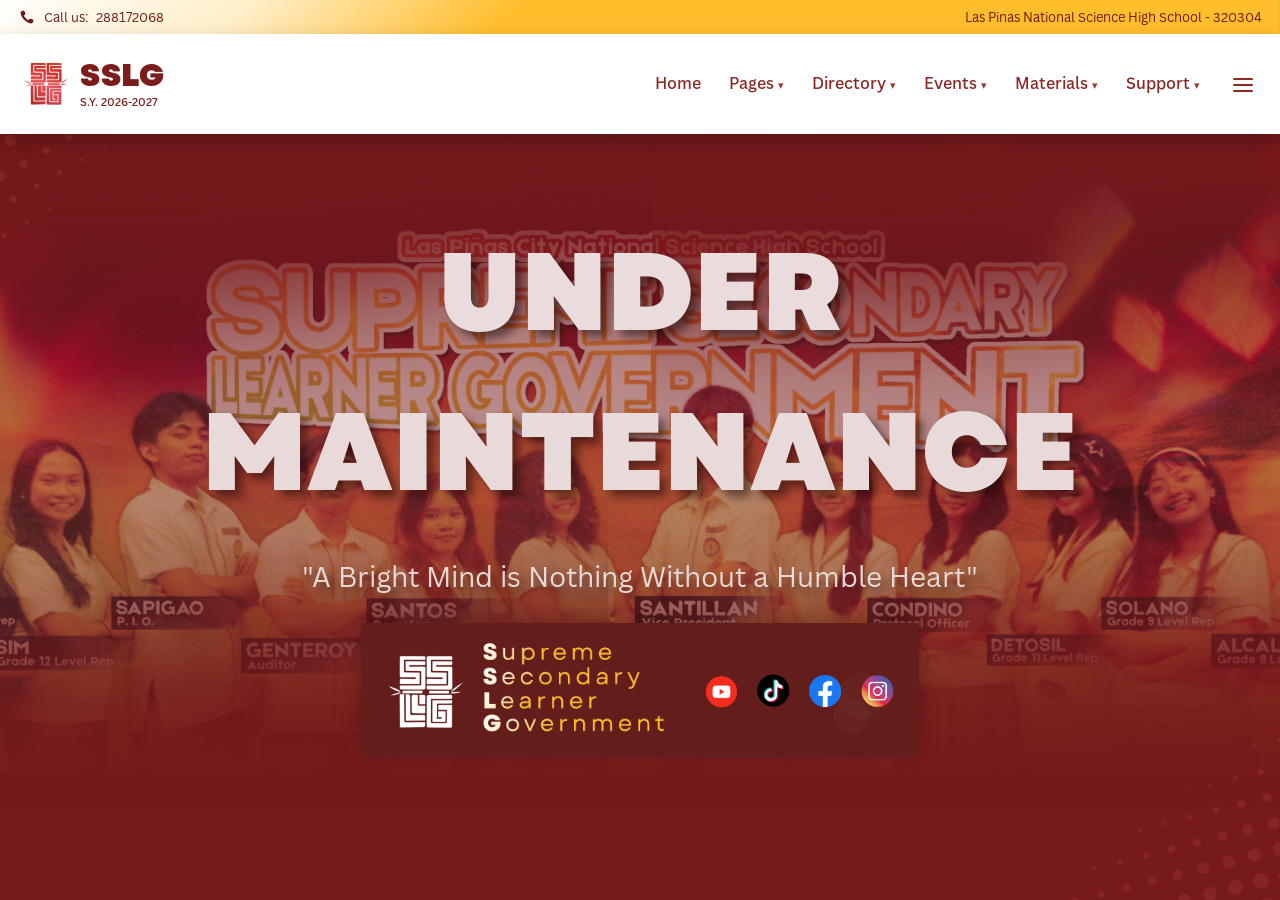
==== commit e52fdba5: "Add files via upload" ====
--- a/maintenance.html
+++ b/maintenance.html
@@ -3,7 +3,6 @@
 <head>
   <meta charset="UTF-8" />
   <meta name="viewport" content="width=device-width, initial-scale=1.0" />
-  <script defer src="/js/script.js"></script>
   <title>SSLG Reviewers</title>
 <link rel="stylesheet" href="css/style.css">
 </head>
@@ -15,8 +14,9 @@
         <span>Call us:</span>
         <span>288172068</span>
       </div>
-      <div class="right">Las Piñas National Science High School - 320304</div>
+      <div class="right">Las Pinas National Science High School - 320304</div>
     </div>
+
     <div class="header-wrap">
       <header class="header">
         <div class="brand" id="homeBrand" role="link" tabindex="0" aria-label="Go to pogi home">
@@ -28,10 +28,13 @@
             <div class="brand-subtitle">S.Y. 2026-2027</div>
           </div>
         </div>
+
         <nav class="nav" aria-label="Primary">
           <div class="nav-group">
-            <a class="nav-item" data-menu="home" href="maintenance.html">Home</a>
-          </div>
+            <a class="nav-item" data-menu="home" href="maintenance.html">Home </a>
+            
+          </div>
+
           <div class="nav-group">
             <button class="nav-item" data-menu="pages">Pages <span class="arrow">▾</span></button>
             <div class="dropdown" data-dropdown="pages">
@@ -42,8 +45,9 @@
                 <a href="maintenance.html" class="dropdown-item">Articles</a>
             </div>
           </div>
-          <div class="nav-group">
-            <button class="nav-item" data-menu="department">Directory<span class="arrow">▾</span></button>
+
+          <div class="nav-group">
+            <button class="nav-item" data-menu="department">Directory <span class="arrow">▾</span></button>
             <div class="dropdown" data-dropdown="department">
               <a href="maintenance.html" class="dropdown-item">Council</a>
               <div class="divider"></div>
@@ -52,8 +56,9 @@
                 <a href="maintenance.html" class="dropdown-item">Committees</a>
             </div>
           </div>
-          <div class="nav-group">
-            <button class="nav-item" data-menu="event">Events<span class="arrow">▾</span></button>
+
+          <div class="nav-group">
+            <button class="nav-item" data-menu="event">Events <span class="arrow">▾</span></button>
             <div class="dropdown" data-dropdown="event">
               <a href="maintenance.html" class="dropdown-item">Calendar</a>
               <div class="divider"></div>
@@ -62,8 +67,9 @@
                 <a href="maintenance.html" class="dropdown-item">Evaluation</a>
             </div>
           </div>
-          <div class="nav-group">
-            <button class="nav-item" data-menu="materials">Materials<span class="arrow">▾</span></button>
+
+          <div class="nav-group">
+            <button class="nav-item" data-menu="materials">Materials <span class="arrow">▾</span></button>
             <div class="dropdown" data-dropdown="materials">
               <a href="reviewers.html">Reviewers</a>
               <div class="divider"></div>
@@ -72,8 +78,9 @@
               <a href="https://lrportal.depedlaspinas.ph/resources/deped-las-piñas-learning-resources/deped-las-piñas-worksheets" class="dropdown-item">Worksheets</a>
             </div>
           </div>
-          <div class="nav-group">
-            <button class="nav-item" data-menu="contact">Support<span class="arrow">▾</span></button>
+
+          <div class="nav-group">
+            <button class="nav-item" data-menu="contact">Support <span class="arrow">▾</span></button>
             <div class="dropdown" data-dropdown="contact">
               <a href="maintenance.html" class="dropdown-item">Contact Us</a>
               <div class="divider"></div>
@@ -83,11 +90,13 @@
             </div>
           </div>
         </nav>
+
         <button class="hamburger" id="hamburger" aria-label="Open menu">
           <span></span>
           <span></span>
           <span></span>
         </button>
+
         <div class="dropdown" id="hamburgerDropdown" style="right: 10px; left: auto; transform: translateY(-8px); min-width: 190px; top: calc(100% - 4px);">
           <a href="maintenance.html" class="dropdown-item">About</a>
           <div class="divider"></div>
@@ -99,35 +108,128 @@
         </div>
       </header>
     </div>
-    <main class="hero">
-        <div id="maintenance-page-content">
-            <h1 id="maintenance-main-title">UNDER MAINTENANCE</h1>
-            <p id="maintenance-main-quote">"A Bright Mind is Nothing Without a Humble Heart"</p>
-        </div>
-    </main>
+    
+ <main class="hero">
+     <div id="maintenance-page-content">
+
+    <h1 id="maintenance-main-title">
+        UNDER MAINTENANCE
+    </h1>
+
+    <p id="maintenance-main-quote">
+        "A Bright Mind is Nothing Without a Humble Heart"
+    </p>
+
+
     <div class="footer-wrap">
       <footer class="footer">
         <a href="maintenance.html" class="footer-left" id="footerHome" aria-label="Go to home footer">
           <img class="footer-logo" src="assets/images/footer-logo.png" alt="pogi home footer" />
           <img class="footer-image-text" src="assets/images/sslg-fullname.png" alt="pogi home footer" />
         </a>
+
         <div class="socials" aria-label="Social media links">
-          <a class="social-link" href="maintenance.html" target="_blank" rel="noopener" aria-label="YouTube channel">
-            <img src="assets/images/logo_yt.png" alt="YouTube logo" />
-          </a>
-          <a class="social-link" href="maintenance.html" target="_blank" rel="noopener" aria-label="TikTok profile">
-            <img src="assets/images/logo_tt.png" alt="TikTok logo" />
-          </a>
-          <a class="social-link" href="https://www.facebook.com/LPSciSSLG" target="_blank" rel="noopener" aria-label="Facebook page">
-            <img src="assets/images/logo_fb.png" alt="Facebook logo" />
-          </a>
-          <a class="social-link" href="https://www.instagram.com/lpsci_sslg/" target="_blank" rel="noopener" aria-label="Instagram profile">
-            <img src="assets/images/logo_ig.png" alt="Instagram logo" />
+          <a class="social-link" href="maintenance.html" target="_blank" rel="noopener" aria-label="pogi altext 1">
+            <img src="assets/images/logo_yt.png" alt="pogi altext 1" />
+          </a>
+          <a class="social-link" href="maintenance.html" target="_blank" rel="noopener" aria-label="pogi altext 2">
+            <img src="assets/images/logo_tt.png" alt="pogi altext 2" />
+          </a>
+          <a class="social-link" href="https://www.facebook.com/LPSciSSLG" target="_blank" rel="noopener" aria-label="pogi altext 3">
+            <img src="assets/images/logo_fb.png" alt="pogi altext 3" />
+          </a>
+          <a class="social-link" href="https://www.instagram.com/lpsci_sslg/" target="_blank" rel="noopener" aria-label="pogi altext 4">
+            <img src="assets/images/logo_ig.png" alt="pogi altext 4" />
           </a>
         </div>
         <div class="footer-watermark"></div>
       </footer>
     </div>
   </div>
+
+  <script>
+    const navItems = [...document.querySelectorAll('.nav-item')];
+    const dropdowns = [...document.querySelectorAll('.dropdown[data-dropdown]')];
+    const hamburger = document.getElementById('hamburger');
+    const hamburgerDropdown = document.getElementById('hamburgerDropdown');
+    const homeBrand = document.getElementById('homeBrand');
+
+    function closeAll() {
+      navItems.forEach(btn => btn.classList.remove('active'));
+      dropdowns.forEach(menu => menu.classList.remove('open'));
+      hamburgerDropdown.classList.remove('open');
+      hamburger.classList.remove('open');
+    }
+
+   navItems.forEach(btn => {
+  btn.addEventListener('click', () => {
+
+    const key = btn.getAttribute('data-menu');
+const menu = document.querySelector(`.dropdown[data-dropdown="${key}"]`);
+
+if (!menu) return; // no dropdown, just follow the link
+
+const wasOpen = menu.classList.contains('open');
+
+closeAll();
+
+if (!wasOpen) {
+  menu.classList.add('open');
+  btn.classList.add('active');
+}
+
+  });
+});
+    hamburger.addEventListener('click', (e) => {
+      e.stopPropagation();
+      const isOpen = hamburgerDropdown.classList.contains('open');
+
+      navItems.forEach(btn => btn.classList.remove('active'));
+      dropdowns.forEach(menu => menu.classList.remove('open'));
+
+      if (isOpen) {
+        hamburgerDropdown.classList.remove('open');
+        hamburger.classList.remove('open');
+      } else {
+        hamburgerDropdown.classList.add('open');
+        hamburger.classList.add('open');
+      }
+    });
+
+    document.addEventListener('click', (e) => {
+      const insideHeader = e.target.closest('.header-wrap');
+      const insideFooter = e.target.closest('.footer-wrap');
+      if (!insideHeader && !insideFooter) closeAll();
+    });
+
+    homeBrand.addEventListener('click', () => {
+      window.location.href = './maintenance.html';
+    });
+
+    homeBrand.addEventListener('keydown', (e) => {
+      if (e.key === 'Enter' || e.key === ' ') window.location.href = './maintenance.html';
+    });
+
+    document.getElementById('footerHome').addEventListener('click', (e) => {
+      e.preventDefault();
+      window.location.href = './maintenance.html';
+    });
+
+    document.querySelectorAll('[data-link]').forEach(btn => {
+      btn.addEventListener('click', () => {
+        window.open('pogi drive link', '_blank', 'noopener');
+      });
+    });
+    window.addEventListener('DOMContentLoaded', () => {
+  dropdowns.forEach(menu => menu.classList.remove('open'));
+  hamburgerDropdown.classList.remove('open');
+    });
+    document.querySelectorAll('.card-link').forEach(card => {
+      card.addEventListener('pointerdown', () => card.classList.add('active'));
+      card.addEventListener('pointerup', () => card.classList.remove('active'));
+      card.addEventListener('pointerleave', () => card.classList.remove('active'));
+      card.addEventListener('blur', () => card.classList.remove('active'));
+    });
+  </script>
 </body>
-</html>
+</html>
--- a/css/style.css
+++ b/css/style.css
@@ -1,556 +1,597 @@
-@import url("/css/import.css");
-
-:root {
-    --gold: #f2c14e;
-    --gold-alt: #f7d66a;
-    --maroon: #761a1a;
-    --maroon-alt: #8b1f1e;
-    --maroon-dark: #5f1412;
-    --paper: #ffffff;
-    --ink: #7b1d1b;
-    --shadow: 0 12px 28px rgba(0, 0, 0, 0.18);
-    --shadow-soft: 0 8px 20px rgba(0, 0, 0, 0.12);
-    --radius-lg: 18px;
-    --radius-md: 12px;
-    --nav-h: 100px;
-    --topbar-h: 34px;
-    --footer-h: 135px;
-}
-
-* { box-sizing: border-box; }
-
-html, body { margin: 0; padding: 0; height: 100%; }
-
-body {
-    font-family: "Canva Sans", Arial, sans-serif;
-    background: #6f1817;
-    color: #fff;
-    overflow-x: hidden;
-}
-
-a { color: inherit; text-decoration: none; }
-button { font: inherit; }
-
-.page {
-    min-height: 100vh;
-    display: flex;
-    flex-direction: column;
-    position: relative;
-    background: url("/assets/images/reviewers-bg.png") center/cover no-repeat;
-}
-/* maintenance bg */
-    .maintenance-page {
-    min-height: 100vh;
-    display: flex;
-    flex-direction: column;
-    position: relative;
-    background: url("/assets/images/maintenance-bg.png") center/cover no-repeat;
-}
-
-/* Top gold bar */
-.topbar {
-    height: var(--topbar-h);
-    display: flex;
-    justify-content: space-between;
-    align-items: center;
-    padding: 0 18px;
-    background: url("/assets/images/gold.png") center/cover no-repeat;
-    color: #6d1716;
-    font-family: "Canva Sans", Arial, sans-serif;
-    font-size: 13px;
-    position: relative;
-    z-index: 50;
-
-}
-
-.topbar .left,
-.topbar .right {
-    display: flex;
-    align-items: center;
-    gap: 8px;
-    white-space: nowrap;
-}
-
-.phone-icon {
-    width: 18px;
-    height: 18px;
-    object-fit: contain;
-    display: block;
-}
-
-/* Header */
-.header-wrap {
-    position: sticky;
-    top: 0;
-    z-index: 1000;
-    overflow: visible;
-    box-shadow: 0 8px 20px rgba(0, 0, 0, 0.22);
-}
-
-.header {
-    height: var(--nav-h);
-    background: url("/assets/images/pogi header bg.png") center/cover no-repeat, #fff;
-    display: flex;
-    align-items: center;
-    justify-content: space-between;
-    padding: 0 18px 0 22px;
-    position: relative;
-    overflow: visible;
-}
-
-.brand {
-    display: flex;
-    align-items: center;
-    gap: 10px;
-    cursor: pointer;
-    user-select: none;
-    transition: transform .25s ease, opacity .25s ease;
-    min-width: 170px;
-}
-.brand:hover { transform: translateY(-2px); }
-
-.brand-logo {
-    width: 48px;
-    height: 48px;
-    object-fit: contain;
-    display: block;
-    flex: 0 0 auto;
-}
-
-.brand-text {
-    line-height: 1.05;
-    color: #7b1d1b;
-    display: flex;
-    flex-direction: column;
-    justify-content: center;
-}
-
-.brand-title {
-    font-family: "Garet", Arial, sans-serif;
-    font-weight: 800;
-    letter-spacing: 0.5px;
-    font-size: 31px;
-}
-
-.brand-subtitle {
-    margin-top: 3px;
-    font-family: "Canva Sans", Arial, sans-serif;
-    font-size: 11px;
-    font-weight: 500;
-}
-
-.nav {
-    display: flex;
-    align-items: center;
-    gap: 4px;
-    margin-left: auto;
-    margin-right: 6px;
-    position: relative;
-}
-
-.nav-group {
-    position: relative;
-}
-
-.nav-item {
-    position: relative;
-    padding: 14px 12px 16px;
-    color: #8a2824;
-    font-family: "Canva Sans", Arial, sans-serif;
-    font-weight: 500;
-    font-size: 16px;
-    cursor: pointer;
-    border: 0;
-    background: transparent;
-    transition: transform .2s ease, color .2s ease, font-weight .2s ease;
-    display: inline-flex;
-    align-items: center;
-    gap: 4px;
-    user-select: none;
-}
-
-.nav-item .arrow {
-    font-size: 11px;
-    transform: translateY(1px) rotate(0deg);
-    transition: transform .28s ease;
-    opacity: .9;
-}
-
-.nav-item.active {
-    font-weight: 700;
-    color: #7b1d1b;
-}
-
-.nav-item.active::after {
-    content: "";
-    position: absolute;
-    left: 50%;
-    transform: translateX(-50%);
-    bottom: 11px;
-    width: 22px;
-    height: 3px;
-    border-radius: 999px;
-    background: var(--maroon);
-}
-
-.nav-item.active .arrow {
-    transform: translateY(1px) rotate(180deg);
-}
-
-.nav-item:hover { transform: translateY(-1px); }
-
-.dropdown {
-    position: absolute;
-    top: calc(100% + 2px);
-    left: 50%;
-    transform: translateX(-50%) translateY(-8px);
-    min-width: 180px;
-    background: rgba(255,255,255,0.98);
-    border-radius: 14px;
-    box-shadow: 0 16px 32px rgba(0,0,0,.15);
-    border: 1px solid rgba(123,29,27,0.08);
-    overflow: visible;
-    opacity: 0;
-    visibility: hidden;
-    pointer-events: none;
-    transition: opacity .26s ease, transform .26s ease, visibility .26s ease;
-    z-index: 70;
-}
-
-.dropdown.open {
-    opacity: 1;
-    visibility: visible;
-    pointer-events: auto;
-    transform: translateX(-50%) translateY(6px);
-}
-
-.dropdown a, .dropdown button {
-    width: 100%;
-    display: flex;
-    align-items: center;
-    justify-content: space-between;
-    padding: 12px 14px;
-    border: 0;
-    background: transparent;
-    color: #7b1d1b;
-    font-family: "Canva Sans", Arial, sans-serif;
-    font-weight: 500;
-    font-size: 14px;
-    cursor: pointer;
-    transition: background .2s ease, padding-left .2s ease;
-    text-align: left;
-}
-
-.dropdown a:hover, .dropdown button:hover {
-    background: rgba(242, 193, 78, 0.15);
-    padding-left: 18px;
-}
-
-.dropdown .divider {
-    height: 1px;
-    background: rgba(123,29,27,0.08);
-    margin: 0;
-}
-
-/* Hamburger */
-.hamburger {
-    width: 38px;
-    height: 38px;
-    position: relative;
-    border: 0;
-    background: transparent;
-    cursor: pointer;
-    display: inline-flex;
-    align-items: center;
-    justify-content: center;
-    margin-left: 6px;
-    overflow: visible;
-}
-
-.hamburger span {
-    position: absolute;
-    width: 20px;
-    height: 2px;
-    background: #8a2824;
-    border-radius: 999px;
-    left: 50%;
-    top: 50%;
-    transform-origin: center;
-    transition: transform .25s ease, opacity .2s ease;
-}
-
-.hamburger span:nth-child(1) { transform: translate(-50%, -6px); }
-.hamburger span:nth-child(2) { transform: translate(-50%, 0); }
-.hamburger span:nth-child(3) { transform: translate(-50%, 6px); }
-
-.hamburger.open span:nth-child(1) { transform: translate(-50%, 0) rotate(45deg); }
-.hamburger.open span:nth-child(2) { opacity: 0; }
-.hamburger.open span:nth-child(3) { transform: translate(-50%, 0) rotate(-45deg); }
-
-#hamburgerDropdown {
-    position: absolute;
-    top: calc(100% + 6px);
-    right: 10px;
-    min-width: 180px;
-    background: #fff;
-    border-radius: 12px;
-    box-shadow: 0 12px 28px rgba(0,0,0,0.18);
-    opacity: 0;
-    pointer-events: none;
-    transform: translateY(-8px);
-    transition: all .25s ease;
-    z-index: 1200;
-}
-
-#hamburgerDropdown.open {
-    opacity: 1;
-    pointer-events: auto;
-    transform: translateY(0);
-}
-
-/* Body */
-.hero {
-    position: relative;
-    flex: 1;
-    background: url("/assets/images/pogi body bg.png") center/cover no-repeat;
-    padding: 26px 0 32px;
-    overflow: hidden;
-}
-
-.hero::before {
-    content: "";
-    position: absolute;
-    inset: 0;
-    background: linear-gradient(to bottom, rgba(114,20,21,.14), rgba(114,20,21,.18));
-    pointer-events: none;
-}
-
-.hero-inner {
-    position: relative;
-    z-index: 2;
-    width: min(1050px, 100%);
-    margin: 0 auto;
-    min-height: 640px;
-}
-
-.title {
-    font-family: "Garet", Arial, sans-serif;
-    font-weight: 800;
-    font-size: 3rem;
-    margin: 5px 0 9px 40px;
-    letter-spacing: 0.2px;
-    color: #fff;
-    text-shadow: 0 2px 0 rgba(0,0,0,0.06);
-}
-
-.title-underline {
-    width: 73px;
-    height: 6px;
-    border-radius: 999px;
-    background: linear-gradient(90deg, #f4cc5c, #ffdd70);
-    margin-left: 40px;
-    margin-bottom: 30px;
-}
-
-
-.watermark {
-    position: absolute;
-    right: -12px;
-    top: 122px;
-    width: 620px;
-    height: 560px;
-    opacity: .18;
-    background: radial-gradient(circle at 40% 42%, rgba(255,255,255,.08) 0 20%, transparent 21%),
-                radial-gradient(circle at 58% 52%, rgba(255,255,255,.08) 0 18%, transparent 19%),
-                radial-gradient(circle at 52% 48%, rgba(255,255,255,.08) 0 25%, transparent 26%);
-    filter: blur(1px);
-    pointer-events: none;
-}
-
-.cards {
-    display: grid;
-    grid-template-columns: repeat(3, 1fr);
-    gap: 70px 92px;
-    width: 780px;
-    margin: 0 auto;
-    padding-top: 20px;
-    padding-bottom: 80px;
-    position: relative;
-    z-index: 2;
-}
-
-.card-link {
-    display: block;
-    position: relative;
-    transform: translateZ(0);
-    transition: transform .22s ease, filter .22s ease;
-}
-
-.card {
-    background: #fff;
-    border-radius: 12px;
-    min-height: 184px;
-    box-shadow: 0 8px 16px rgba(0,0,0,.16);
-    display: flex;
-    align-items: center;
-    justify-content: center;
-    flex-direction: column;
-    position: relative;
-    overflow: hidden;
-    color: var(--ink);
-    border: 1px solid rgba(0,0,0,.02);
-}
-
-.card::after {
-    content: "";
-    position: absolute;
-    left: 18px;
-    right: 18px;
-    bottom: 11px;
-    height: 4px;
-    border-radius: 999px;
-    background: linear-gradient(90deg, #f7d66a, #f2c14e);
-    transform: scaleX(0);
-    transform-origin: left;
-    transition: transform .28s ease;
-}
-
-.card-link:hover { transform: translateY(-6px) scale(1.01); }
-.card-link:hover .card::after,
-.card-link:focus-visible .card::after,
-.card-link.active .card::after {
-    transform: scaleX(1);
-}
-.card-link:active { transform: translateY(-2px) scale(0.985); }
-
-.card-number {
-    font-family: "Garet", Arial, sans-serif;
-    font-weight: 800;
-    font-size: 94px;
-    line-height: 1;
-    margin-top: 10px;
-    letter-spacing: -2px;
-}
-
-.card-label {
-    font-family: "Garet", Arial, sans-serif;
-    font-weight: 800;
-    font-size: 30px;
-    letter-spacing: 0.5px;
-    margin-top: -2px;
-}
-
-/* Footer */
-.footer-wrap {
-    position: relative;
-    z-index: 40;
-    box-shadow: 0 -8px 20px rgba(0, 0, 0, 0.18);
-}
-
-.footer {
-    height: var(--footer-h);
-    background: #631e1b;
-    display: flex;
-    align-items: center;
-    justify-content: space-between;
-    padding: 0 18px 0 20px;
-    position: relative;
-    overflow: hidden;
-}
-
-.footer-left {
-    display: flex;
-    align-items: center;
-    gap: 8px;
-    cursor: pointer;
-    transition: transform .22s ease;
-    min-width: 320px;
-}
-.footer-left:hover { transform: translateY(-1px); }
-
-.footer-logo {
-    width: 90px;
-    height: 82px;
-    object-fit: contain;
-    display: block;
-    flex: 0 0 auto;
-}
-
-.footer-image-text {
-    width: 190px;
-    height: 190px;
-    display: block;
-    max-width: 100%;
-    margin-top: 8px;
-}
-
-.socials {
-    display: flex;
-    align-items: center;
-    gap: 12px;
-    margin-right: 4px;
-}
-
-.social-link {
-    width: 40px;
-    height: 40px;
-    display: inline-grid;
-    place-items: center;
-    transition: transform .2s ease, filter .2s ease;
-    border-radius: 50%;
-}
-.social-link:hover { transform: translateY(-2px) scale(1.1); }
-.social-link:active { transform: translateY(-1px) scale(0.98); }
-
-.social-link img {
-    width: 100%;
-    height: 100%;
-    object-fit: contain;
-    display: block;
-}
-
-.footer-watermark {
-    position: absolute;
-    right: -2px;
-    bottom: -10px;
-    width: 120px;
-    height: 120px;
-    opacity: .22;
-    background: radial-gradient(circle at 50% 40%, rgba(255,255,255,.1) 0 24%, transparent 25%),
-                radial-gradient(circle at 42% 57%, rgba(255,255,255,.1) 0 18%, transparent 19%);
-    pointer-events: none;
-}
-
-/* Responsive */
-@media (max-width: 980px) {
-    .nav { gap: 0; }
-    .nav-item { font-size: 14px; padding: 14px 8px 16px; }
-    .cards { width: min(780px, calc(100% - 40px)); gap: 30px 28px; }
-    .title { margin-left: 22px; font-size: 42px; }
-    .title-underline { margin-left: 22px; }
-}
-
-@media (max-width: 760px) {
-    .header { padding-right: 10px; }
-    .brand { min-width: 0; }
-    .brand-title { font-size: 28px; }
-    .cards { grid-template-columns: repeat(2, 1fr); }
-    .hero-inner { min-height: auto; }
-    .footer { flex-direction: column; justify-content: center; gap: 10px; padding: 16px; height: auto; }
-    .footer-left { min-width: 0; }
-}
-
-@media (max-width: 560px) {
-    .topbar { font-size: 11px; padding: 0 12px; }
-    .brand-logo { width: 46px; height: 46px; }
-    .brand-title { font-size: 23px; }
-    .title { font-size: 34px; margin-left: 16px; }
-    .title-underline { margin-left: 16px; }
-    .cards { grid-template-columns: 1fr; width: calc(100% - 32px); }
-    .card-number { font-size: 84px; }
-    .card-label { font-size: 28px; }
-}
-
+@font-face {
+  font-family: 'Garet';
+  src: url('../assets/fonts/Garet-Heavy.woff2') format('woff2'),
+       url('../assets/fonts/Garet-Heavy.woff') format('woff'),
+       url('../assets/fonts/Garet-Heavy.ttf') format('truetype'),
+       url('../assets/fonts/Garet-Heavy.otf') format('opentype');
+  font-weight: 800 900;
+  font-style: normal;
+  font-display: swap;
+}
+
+@font-face {
+  font-family: 'Garet';
+  src: url('../assets/fonts/Garet-Book.woff2') format('woff2'),
+       url('../assets/fonts/Garet-Book.woff') format('woff'),
+       url('../assets/fonts/Garet-Book.ttf') format('truetype');
+  font-weight: 300 700;
+  font-style: normal;
+  font-display: swap;
+}
+
+@font-face {
+  font-family: 'Canva Sans';
+  src: url('../assets/fonts/CanvaSans-Regular.otf') format('opentype');
+  font-weight: 400;
+  font-style: normal;
+  font-display: swap;
+}
+
+@font-face {
+  font-family: 'Canva Sans';
+  src: url('../assets/fonts/CanvaSans-Medium.otf') format('opentype');
+  font-weight: 500;
+  font-style: normal;
+  font-display: swap;
+}
+
+@font-face {
+  font-family: 'Canva Sans';
+  src: url('../assets/fonts/CanvaSans-Bold.otf') format('opentype');
+  font-weight: 700;
+  font-style: normal;
+  font-display: swap;
+}
+
+    :root {
+      --gold: #f2c14e;
+      --gold-2: #f7d66a;
+      --maroon: #761a1a;
+      --maroon-2: #8b1f1e;
+      --maroon-dark: #5f1412;
+      --paper: #ffffff;
+      --ink: #7b1d1b;
+      --shadow: 0 12px 28px rgba(0, 0, 0, 0.18);
+      --shadow-soft: 0 8px 20px rgba(0, 0, 0, 0.12);
+      --radius-lg: 18px;
+      --radius-md: 12px;
+      --nav-h: 100px;
+      --topbar-h: 34px;
+      --footer-h: 135px;
+    }
+
+    * { box-sizing: border-box; }
+    html, body { margin: 0; padding: 0; height: 100%; }
+    body {
+      font-family: 'Canva Sans', Arial, sans-serif;
+      background: #6f1817;
+      color: #fff;
+      overflow-x: hidden;
+    }
+
+    a { color: inherit; text-decoration: none; }
+    button { font: inherit; }
+
+    .page {
+      min-height: 100vh;
+      display: flex;
+      flex-direction: column;
+      position: relative;
+      background: url('../assets/images/reviewers-bg.png') center/cover no-repeat;
+    }
+    /* maintenance bg */
+     .maintenance-page {
+      min-height: 100vh;
+      display: flex;
+      flex-direction: column;
+      position: relative;
+      background: url('../assets/images/maintenance-bg.png') center/cover no-repeat;
+    }
+    
+    /* Top gold bar */
+    .topbar {
+      height: var(--topbar-h);
+      display: flex;
+      justify-content: space-between;
+      align-items: center;
+      padding: 0 18px;
+      background: url('../assets/images/gold.png') center/cover no-repeat;
+      color: #6d1716;
+      font-family: 'Canva Sans', Arial, sans-serif;
+      font-size: 13px;
+      position: relative;
+      z-index: 50;
+      
+    }
+
+    .topbar .left,
+    .topbar .right {
+      display: flex;
+      align-items: center;
+      gap: 8px;
+      white-space: nowrap;
+    }
+
+    .phone-icon {
+      width: 18px;
+      height: 18px;
+      object-fit: contain;
+      display: block;
+    }
+
+    /* Header */
+    .header-wrap {
+      position: sticky;
+      top: 0;
+      z-index: 1000;
+      overflow: visible;
+      box-shadow: 0 8px 20px rgba(0, 0, 0, 0.22);
+    }
+
+    .header {
+      height: var(--nav-h);
+      background: url('../assets/images/pogi header bg.png') center/cover no-repeat, #fff;
+      display: flex;
+      align-items: center;
+      justify-content: space-between;
+      padding: 0 18px 0 22px;
+      position: relative;
+      overflow: visible;
+    }
+
+    .brand {
+      display: flex;
+      align-items: center;
+      gap: 10px;
+      cursor: pointer;
+      user-select: none;
+      transition: transform .25s ease, opacity .25s ease;
+      min-width: 170px;
+    }
+    .brand:hover { transform: translateY(-1px); }
+
+    .brand-logo {
+      width: 48px;
+      height: 48px;
+      object-fit: contain;
+      display: block;
+      flex: 0 0 auto;
+    }
+
+    .brand-text {
+      line-height: 1.05;
+      color: #7b1d1b;
+      display: flex;
+      flex-direction: column;
+      justify-content: center;
+    }
+
+    .brand-title {
+      font-family: 'Garet', Arial, sans-serif;
+      font-weight: 800;
+      letter-spacing: 0.5px;
+      font-size: 31px;
+    }
+
+    .brand-subtitle {
+      margin-top: 3px;
+      font-family: 'Canva Sans', Arial, sans-serif;
+      font-size: 11px;
+      font-weight: 500;
+    }
+
+    .nav {
+      display: flex;
+      align-items: center;
+      gap: 4px;
+      margin-left: auto;
+      margin-right: 6px;
+      position: relative;
+    }
+
+    .nav-group {
+      position: relative;
+    }
+
+    .nav-item {
+      position: relative;
+      padding: 14px 12px 16px;
+      color: #8a2824;
+      font-family: 'Canva Sans', Arial, sans-serif;
+      font-weight: 500;
+      font-size: 16px;
+      cursor: pointer;
+      border: 0;
+      background: transparent;
+      transition: transform .2s ease, color .2s ease, font-weight .2s ease;
+      display: inline-flex;
+      align-items: center;
+      gap: 4px;
+      user-select: none;
+    }
+
+    .nav-item .arrow {
+      font-size: 11px;
+      transform: translateY(1px) rotate(0deg);
+      transition: transform .28s ease;
+      opacity: .9;
+    }
+
+    .nav-item.active {
+      font-weight: 700;
+      color: #7b1d1b;
+    }
+
+    .nav-item.active::after {
+      content: '';
+      position: absolute;
+      left: 50%;
+      transform: translateX(-50%);
+      bottom: 11px;
+      width: 22px;
+      height: 3px;
+      border-radius: 999px;
+      background: var(--maroon);
+    }
+
+    .nav-item.active .arrow {
+      transform: translateY(1px) rotate(180deg);
+    }
+
+    .nav-item:hover { transform: translateY(-1px); }
+
+    .dropdown {
+      position: absolute;
+      top: calc(100% + 2px);
+      left: 50%;
+      transform: translateX(-50%) translateY(-8px);
+      min-width: 180px;
+      background: rgba(255,255,255,0.98);
+      border-radius: 14px;
+      box-shadow: 0 16px 32px rgba(0,0,0,.15);
+      border: 1px solid rgba(123,29,27,0.08);
+      overflow: visible;
+      opacity: 0;
+      visibility: hidden;
+      pointer-events: none;
+      transition: opacity .26s ease, transform .26s ease, visibility .26s ease;
+      z-index: 70;
+    }
+
+    .dropdown.open {
+      opacity: 1;
+      visibility: visible;
+      pointer-events: auto;
+      transform: translateX(-50%) translateY(6px);
+    }
+
+    .dropdown a, .dropdown button {
+      width: 100%;
+      display: flex;
+      align-items: center;
+      justify-content: space-between;
+      padding: 12px 14px;
+      border: 0;
+      background: transparent;
+      color: #7b1d1b;
+      font-family: 'Canva Sans', Arial, sans-serif;
+      font-weight: 500;
+      font-size: 14px;
+      cursor: pointer;
+      transition: background .2s ease, padding-left .2s ease;
+      text-align: left;
+    }
+
+    .dropdown a:hover, .dropdown button:hover {
+      background: rgba(242, 193, 78, 0.15);
+      padding-left: 18px;
+    }
+
+    .dropdown .divider {
+      height: 1px;
+      background: rgba(123,29,27,0.08);
+      margin: 0;
+    }
+
+    /* Hamburger */
+    .hamburger {
+      width: 38px;
+      height: 38px;
+      position: relative;
+      border: 0;
+      background: transparent;
+      cursor: pointer;
+      display: inline-flex;
+      align-items: center;
+      justify-content: center;
+      margin-left: 6px;
+      overflow: visible;
+    }
+
+    .hamburger span {
+      position: absolute;
+      width: 20px;
+      height: 2px;
+      background: #8a2824;
+      border-radius: 999px;
+      left: 50%;
+      top: 50%;
+      transform-origin: center;
+      transition: transform .25s ease, opacity .2s ease;
+    }
+
+    .hamburger span:nth-child(1) { transform: translate(-50%, -6px); }
+    .hamburger span:nth-child(2) { transform: translate(-50%, 0); }
+    .hamburger span:nth-child(3) { transform: translate(-50%, 6px); }
+
+    .hamburger.open span:nth-child(1) { transform: translate(-50%, 0) rotate(45deg); }
+    .hamburger.open span:nth-child(2) { opacity: 0; }
+    .hamburger.open span:nth-child(3) { transform: translate(-50%, 0) rotate(-45deg); }
+
+    #hamburgerDropdown {
+      position: absolute;
+      top: calc(100% + 6px);
+      right: 10px;
+      min-width: 180px;
+      background: #fff;
+      border-radius: 12px;
+      box-shadow: 0 12px 28px rgba(0,0,0,0.18);
+      opacity: 0;
+      pointer-events: none;
+      transform: translateY(-8px);
+      transition: all .25s ease;
+      z-index: 1200;
+    }
+
+    #hamburgerDropdown.open {
+      opacity: 1;
+      pointer-events: auto;
+      transform: translateY(0);
+    }
+
+    /* Body */
+    .hero {
+      position: relative;
+      flex: 1;
+      background: url('../assets/images/pogi body bg.png') center/cover no-repeat;
+      padding: 26px 0 32px;
+      overflow: hidden;
+    }
+
+    .hero::before {
+      content: '';
+      position: absolute;
+      inset: 0;
+      background: linear-gradient(to bottom, rgba(114,20,21,.14), rgba(114,20,21,.18));
+      pointer-events: none;
+    }
+
+    .hero-inner {
+      position: relative;
+      z-index: 2;
+      width: min(1050px, 100%);
+      margin: 0 auto;
+      min-height: 640px;
+    }
+
+    .title {
+      font-family: 'Garet', Arial, sans-serif;
+      font-weight: 800;
+      font-size: 49px;
+      margin: 5px 0 9px 40px;
+      letter-spacing: 0.2px;
+      color: #fff;
+      text-shadow: 0 2px 0 rgba(0,0,0,0.06);
+    }
+
+    .title-underline {
+      width: 73px;
+      height: 6px;
+      border-radius: 999px;
+      background: linear-gradient(90deg, #f4cc5c, #ffdd70);
+      margin-left: 40px;
+      margin-bottom: 30px;
+    }
+
+
+    .watermark {
+      position: absolute;
+      right: -12px;
+      top: 122px;
+      width: 620px;
+      height: 560px;
+      opacity: .18;
+      background: radial-gradient(circle at 40% 42%, rgba(255,255,255,.08) 0 20%, transparent 21%),
+                  radial-gradient(circle at 58% 52%, rgba(255,255,255,.08) 0 18%, transparent 19%),
+                  radial-gradient(circle at 52% 48%, rgba(255,255,255,.08) 0 25%, transparent 26%);
+      filter: blur(1px);
+      pointer-events: none;
+    }
+
+    .cards {
+      display: grid;
+      grid-template-columns: repeat(3, 1fr);
+      gap: 70px 92px;
+      width: 780px;
+      margin: 0 auto;
+      padding-top: 20px;
+      padding-bottom: 80px;
+      position: relative;
+      z-index: 2;
+    }
+
+    .card-link {
+      display: block;
+      position: relative;
+      transform: translateZ(0);
+      transition: transform .22s ease, filter .22s ease;
+    }
+
+    .card {
+      background: #fff;
+      border-radius: 12px;
+      min-height: 184px;
+      box-shadow: 0 8px 16px rgba(0,0,0,.16);
+      display: flex;
+      align-items: center;
+      justify-content: center;
+      flex-direction: column;
+      position: relative;
+      overflow: hidden;
+      color: var(--ink);
+      border: 1px solid rgba(0,0,0,.02);
+    }
+
+    .card::after {
+      content: '';
+      position: absolute;
+      left: 18px;
+      right: 18px;
+      bottom: 11px;
+      height: 4px;
+      border-radius: 999px;
+      background: linear-gradient(90deg, #f7d66a, #f2c14e);
+      transform: scaleX(0);
+      transform-origin: left;
+      transition: transform .28s ease;
+    }
+
+    .card-link:hover { transform: translateY(-6px) scale(1.01); }
+    .card-link:hover .card::after,
+    .card-link:focus-visible .card::after,
+    .card-link.active .card::after {
+      transform: scaleX(1);
+    }
+    .card-link:active { transform: translateY(-2px) scale(0.985); }
+
+    .card-number {
+      font-family: 'Garet', Arial, sans-serif;
+      font-weight: 800;
+      font-size: 94px;
+      line-height: 1;
+      margin-top: 10px;
+      letter-spacing: -2px;
+    }
+
+    .card-label {
+      font-family: 'Garet', Arial, sans-serif;
+      font-weight: 800;
+      font-size: 30px;
+      letter-spacing: 0.5px;
+      margin-top: -2px;
+    }
+
+    /* Footer */
+    .footer-wrap {
+      position: relative;
+      z-index: 40;
+      box-shadow: 0 -8px 20px rgba(0, 0, 0, 0.18);
+    }
+
+    .footer {
+      height: var(--footer-h);
+      background: #631e1b;
+      display: flex;
+      align-items: center;
+      justify-content: space-between;
+      padding: 0 18px 0 20px;
+      position: relative;
+      overflow: hidden;
+    }
+
+    .footer-left {
+      display: flex;
+      align-items: center;
+      gap: 8px;
+      cursor: pointer;
+      transition: transform .22s ease;
+      min-width: 320px;
+    }
+    .footer-left:hover { transform: translateY(-1px); }
+
+    .footer-logo {
+      width: 90px;
+      height: 82px;
+      object-fit: contain;
+      display: block;
+      flex: 0 0 auto;
+    }
+
+    .footer-image-text {
+      width: 190px;
+      height: 190px;
+      display: block;
+      max-width: 100%;
+      margin-top: 8px;
+    }
+
+    .socials {
+      display: flex;
+      align-items: center;
+      gap: 12px;
+      margin-right: 4px;
+    }
+
+    .social-link {
+      width: 40px;
+      height: 40px;
+      display: inline-grid;
+      place-items: center;
+      transition: transform .2s ease, filter .2s ease;
+      border-radius: 50%;
+    }
+    .social-link:hover { transform: translateY(-3px) scale(1.09); }
+    .social-link:active { transform: translateY(-1px) scale(0.97); }
+
+    .social-link img {
+      width: 100%;
+      height: 100%;
+      object-fit: contain;
+      display: block;
+    }
+
+    .footer-watermark {
+      position: absolute;
+      right: -2px;
+      bottom: -10px;
+      width: 120px;
+      height: 120px;
+      opacity: .22;
+      background: radial-gradient(circle at 50% 40%, rgba(255,255,255,.1) 0 24%, transparent 25%),
+                  radial-gradient(circle at 42% 57%, rgba(255,255,255,.1) 0 18%, transparent 19%);
+      pointer-events: none;
+    }
+
+    /* Responsive */
+    @media (max-width: 980px) {
+      .nav { gap: 0; }
+      .nav-item { font-size: 14px; padding: 14px 8px 16px; }
+      .cards { width: min(780px, calc(100% - 40px)); gap: 30px 28px; }
+      .title { margin-left: 22px; font-size: 42px; }
+      .title-underline { margin-left: 22px; }
+    }
+
+    @media (max-width: 760px) {
+      .header { padding-right: 10px; }
+      .brand { min-width: 0; }
+      .brand-title { font-size: 28px; }
+      .cards { grid-template-columns: repeat(2, 1fr); }
+      .hero-inner { min-height: auto; }
+      .footer { flex-direction: column; justify-content: center; gap: 10px; padding: 16px; height: auto; }
+      .footer-left { min-width: 0; }
+    }
+
+    @media (max-width: 560px) {
+      .topbar { font-size: 11px; padding: 0 12px; }
+      .brand-logo { width: 46px; height: 46px; }
+      .brand-title { font-size: 23px; }
+      .title { font-size: 34px; margin-left: 16px; }
+      .title-underline { margin-left: 16px; }
+      .cards { grid-template-columns: 1fr; width: calc(100% - 32px); }
+      .card-number { font-size: 84px; }
+      .card-label { font-size: 28px; }
+    }
+   
 
   /* ===== UNDER MAINTENANCE CONTENT ONLY ===== */
 
@@ -567,7 +608,7 @@
 }
 
 #maintenance-main-title{
-    font-family: "Garet", sans-serif;
+    font-family:'Garet', sans-serif;
     font-size:110px;
     font-weight:800;
     text-shadow: 7px 7px 10px rgba(0, 0, 0, 0.5);
@@ -577,7 +618,7 @@
 }
 
 #maintenance-main-quote{
-    font-family: "Canva Sans", sans-serif;
+    font-family:'Canva Sans', sans-serif;
     font-size:28px;
     text-shadow: 7px 7px 10px rgba(0, 0, 0, 0.5);
     color:white;
@@ -707,4 +748,4 @@
     transform: translateY(0);
   }
 
-}
+}
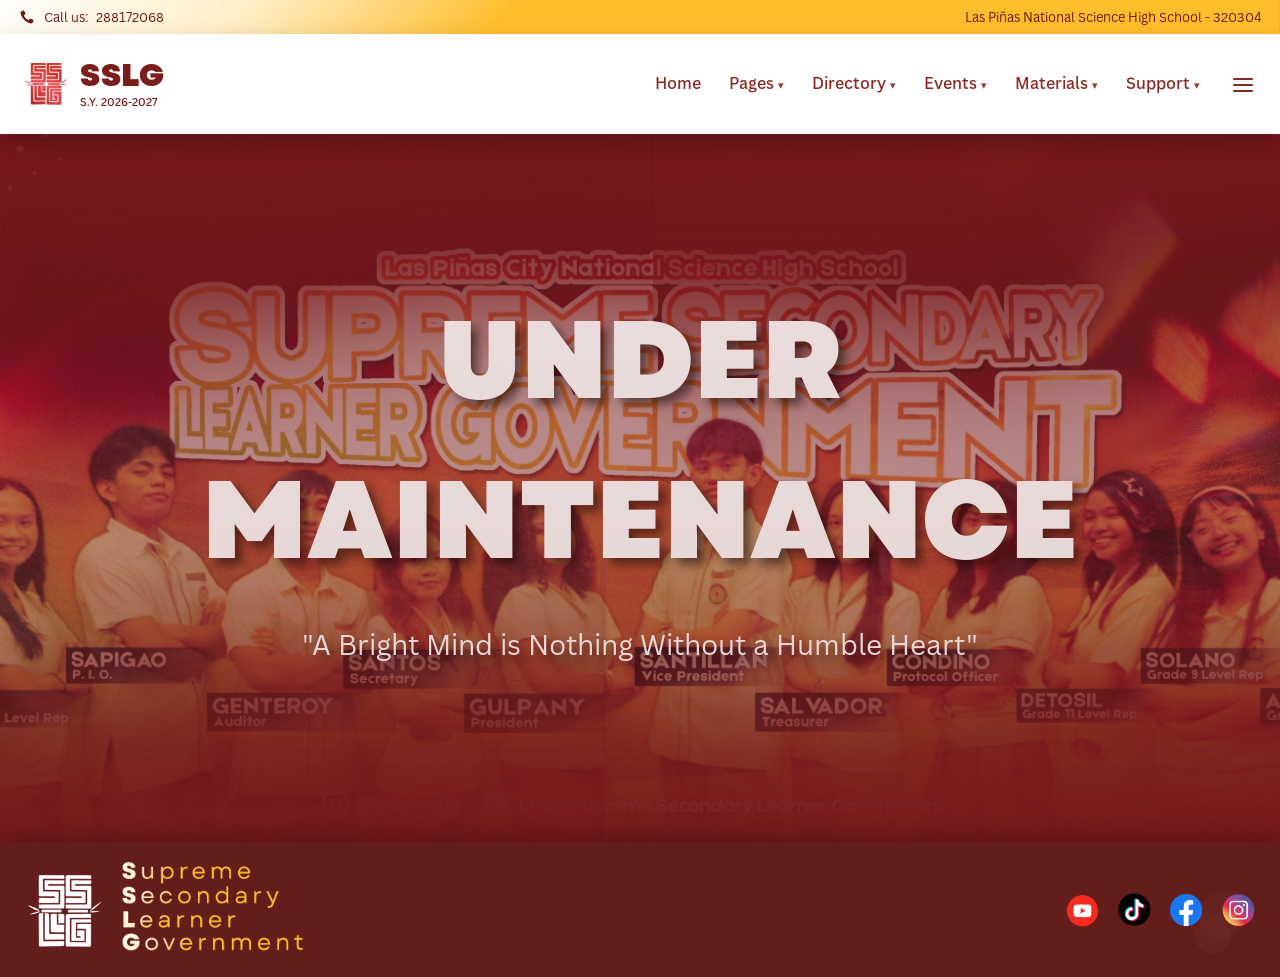
==== commit 4d02af4e: "Merge 4b2a6e993f314c6b365748c55267bee28fe5d9b2 into e52fdba5aaec642c18c978bfa429314915e84bc8" ====
--- a/maintenance.html
+++ b/maintenance.html
@@ -3,6 +3,7 @@
 <head>
   <meta charset="UTF-8" />
   <meta name="viewport" content="width=device-width, initial-scale=1.0" />
+  <script defer src="js/script.js"></script>
   <title>SSLG Reviewers</title>
 <link rel="stylesheet" href="css/style.css">
 </head>
@@ -14,9 +15,8 @@
         <span>Call us:</span>
         <span>288172068</span>
       </div>
-      <div class="right">Las Pinas National Science High School - 320304</div>
+      <div class="right">Las Piñas National Science High School - 320304</div>
     </div>
-
     <div class="header-wrap">
       <header class="header">
         <div class="brand" id="homeBrand" role="link" tabindex="0" aria-label="Go to pogi home">
@@ -28,13 +28,10 @@
             <div class="brand-subtitle">S.Y. 2026-2027</div>
           </div>
         </div>
-
         <nav class="nav" aria-label="Primary">
           <div class="nav-group">
-            <a class="nav-item" data-menu="home" href="maintenance.html">Home </a>
-            
+            <a class="nav-item" data-menu="home" href="maintenance.html">Home</a>
           </div>
-
           <div class="nav-group">
             <button class="nav-item" data-menu="pages">Pages <span class="arrow">▾</span></button>
             <div class="dropdown" data-dropdown="pages">
@@ -45,9 +42,8 @@
                 <a href="maintenance.html" class="dropdown-item">Articles</a>
             </div>
           </div>
-
           <div class="nav-group">
-            <button class="nav-item" data-menu="department">Directory <span class="arrow">▾</span></button>
+            <button class="nav-item" data-menu="department">Directory<span class="arrow">▾</span></button>
             <div class="dropdown" data-dropdown="department">
               <a href="maintenance.html" class="dropdown-item">Council</a>
               <div class="divider"></div>
@@ -56,9 +52,8 @@
                 <a href="maintenance.html" class="dropdown-item">Committees</a>
             </div>
           </div>
-
           <div class="nav-group">
-            <button class="nav-item" data-menu="event">Events <span class="arrow">▾</span></button>
+            <button class="nav-item" data-menu="event">Events<span class="arrow">▾</span></button>
             <div class="dropdown" data-dropdown="event">
               <a href="maintenance.html" class="dropdown-item">Calendar</a>
               <div class="divider"></div>
@@ -67,9 +62,8 @@
                 <a href="maintenance.html" class="dropdown-item">Evaluation</a>
             </div>
           </div>
-
           <div class="nav-group">
-            <button class="nav-item" data-menu="materials">Materials <span class="arrow">▾</span></button>
+            <button class="nav-item" data-menu="materials">Materials<span class="arrow">▾</span></button>
             <div class="dropdown" data-dropdown="materials">
               <a href="reviewers.html">Reviewers</a>
               <div class="divider"></div>
@@ -78,9 +72,8 @@
               <a href="https://lrportal.depedlaspinas.ph/resources/deped-las-piñas-learning-resources/deped-las-piñas-worksheets" class="dropdown-item">Worksheets</a>
             </div>
           </div>
-
           <div class="nav-group">
-            <button class="nav-item" data-menu="contact">Support <span class="arrow">▾</span></button>
+            <button class="nav-item" data-menu="contact">Support<span class="arrow">▾</span></button>
             <div class="dropdown" data-dropdown="contact">
               <a href="maintenance.html" class="dropdown-item">Contact Us</a>
               <div class="divider"></div>
@@ -90,13 +83,11 @@
             </div>
           </div>
         </nav>
-
         <button class="hamburger" id="hamburger" aria-label="Open menu">
           <span></span>
           <span></span>
           <span></span>
         </button>
-
         <div class="dropdown" id="hamburgerDropdown" style="right: 10px; left: auto; transform: translateY(-8px); min-width: 190px; top: calc(100% - 4px);">
           <a href="maintenance.html" class="dropdown-item">About</a>
           <div class="divider"></div>
@@ -108,128 +99,35 @@
         </div>
       </header>
     </div>
-    
- <main class="hero">
-     <div id="maintenance-page-content">
-
-    <h1 id="maintenance-main-title">
-        UNDER MAINTENANCE
-    </h1>
-
-    <p id="maintenance-main-quote">
-        "A Bright Mind is Nothing Without a Humble Heart"
-    </p>
-
-
+    <main class="hero">
+        <div id="maintenance-page-content">
+            <h1 id="maintenance-main-title">UNDER MAINTENANCE</h1>
+            <p id="maintenance-main-quote">"A Bright Mind is Nothing Without a Humble Heart"</p>
+        </div>
+    </main>
     <div class="footer-wrap">
       <footer class="footer">
         <a href="maintenance.html" class="footer-left" id="footerHome" aria-label="Go to home footer">
           <img class="footer-logo" src="assets/images/footer-logo.png" alt="pogi home footer" />
           <img class="footer-image-text" src="assets/images/sslg-fullname.png" alt="pogi home footer" />
         </a>
-
         <div class="socials" aria-label="Social media links">
-          <a class="social-link" href="maintenance.html" target="_blank" rel="noopener" aria-label="pogi altext 1">
-            <img src="assets/images/logo_yt.png" alt="pogi altext 1" />
+          <a class="social-link" href="maintenance.html" target="_blank" rel="noopener" aria-label="YouTube channel">
+            <img src="assets/images/logo_yt.png" alt="YouTube logo" />
           </a>
-          <a class="social-link" href="maintenance.html" target="_blank" rel="noopener" aria-label="pogi altext 2">
-            <img src="assets/images/logo_tt.png" alt="pogi altext 2" />
+          <a class="social-link" href="maintenance.html" target="_blank" rel="noopener" aria-label="TikTok profile">
+            <img src="assets/images/logo_tt.png" alt="TikTok logo" />
           </a>
-          <a class="social-link" href="https://www.facebook.com/LPSciSSLG" target="_blank" rel="noopener" aria-label="pogi altext 3">
-            <img src="assets/images/logo_fb.png" alt="pogi altext 3" />
+          <a class="social-link" href="https://www.facebook.com/LPSciSSLG" target="_blank" rel="noopener" aria-label="Facebook page">
+            <img src="assets/images/logo_fb.png" alt="Facebook logo" />
           </a>
-          <a class="social-link" href="https://www.instagram.com/lpsci_sslg/" target="_blank" rel="noopener" aria-label="pogi altext 4">
-            <img src="assets/images/logo_ig.png" alt="pogi altext 4" />
+          <a class="social-link" href="https://www.instagram.com/lpsci_sslg/" target="_blank" rel="noopener" aria-label="Instagram profile">
+            <img src="assets/images/logo_ig.png" alt="Instagram logo" />
           </a>
         </div>
         <div class="footer-watermark"></div>
       </footer>
     </div>
   </div>
-
-  <script>
-    const navItems = [...document.querySelectorAll('.nav-item')];
-    const dropdowns = [...document.querySelectorAll('.dropdown[data-dropdown]')];
-    const hamburger = document.getElementById('hamburger');
-    const hamburgerDropdown = document.getElementById('hamburgerDropdown');
-    const homeBrand = document.getElementById('homeBrand');
-
-    function closeAll() {
-      navItems.forEach(btn => btn.classList.remove('active'));
-      dropdowns.forEach(menu => menu.classList.remove('open'));
-      hamburgerDropdown.classList.remove('open');
-      hamburger.classList.remove('open');
-    }
-
-   navItems.forEach(btn => {
-  btn.addEventListener('click', () => {
-
-    const key = btn.getAttribute('data-menu');
-const menu = document.querySelector(`.dropdown[data-dropdown="${key}"]`);
-
-if (!menu) return; // no dropdown, just follow the link
-
-const wasOpen = menu.classList.contains('open');
-
-closeAll();
-
-if (!wasOpen) {
-  menu.classList.add('open');
-  btn.classList.add('active');
-}
-
-  });
-});
-    hamburger.addEventListener('click', (e) => {
-      e.stopPropagation();
-      const isOpen = hamburgerDropdown.classList.contains('open');
-
-      navItems.forEach(btn => btn.classList.remove('active'));
-      dropdowns.forEach(menu => menu.classList.remove('open'));
-
-      if (isOpen) {
-        hamburgerDropdown.classList.remove('open');
-        hamburger.classList.remove('open');
-      } else {
-        hamburgerDropdown.classList.add('open');
-        hamburger.classList.add('open');
-      }
-    });
-
-    document.addEventListener('click', (e) => {
-      const insideHeader = e.target.closest('.header-wrap');
-      const insideFooter = e.target.closest('.footer-wrap');
-      if (!insideHeader && !insideFooter) closeAll();
-    });
-
-    homeBrand.addEventListener('click', () => {
-      window.location.href = './maintenance.html';
-    });
-
-    homeBrand.addEventListener('keydown', (e) => {
-      if (e.key === 'Enter' || e.key === ' ') window.location.href = './maintenance.html';
-    });
-
-    document.getElementById('footerHome').addEventListener('click', (e) => {
-      e.preventDefault();
-      window.location.href = './maintenance.html';
-    });
-
-    document.querySelectorAll('[data-link]').forEach(btn => {
-      btn.addEventListener('click', () => {
-        window.open('pogi drive link', '_blank', 'noopener');
-      });
-    });
-    window.addEventListener('DOMContentLoaded', () => {
-  dropdowns.forEach(menu => menu.classList.remove('open'));
-  hamburgerDropdown.classList.remove('open');
-    });
-    document.querySelectorAll('.card-link').forEach(card => {
-      card.addEventListener('pointerdown', () => card.classList.add('active'));
-      card.addEventListener('pointerup', () => card.classList.remove('active'));
-      card.addEventListener('pointerleave', () => card.classList.remove('active'));
-      card.addEventListener('blur', () => card.classList.remove('active'));
-    });
-  </script>
 </body>
-</html>+</html>
--- a/css/style.css
+++ b/css/style.css
@@ -1,597 +1,556 @@
-@font-face {
-  font-family: 'Garet';
-  src: url('../assets/fonts/Garet-Heavy.woff2') format('woff2'),
-       url('../assets/fonts/Garet-Heavy.woff') format('woff'),
-       url('../assets/fonts/Garet-Heavy.ttf') format('truetype'),
-       url('../assets/fonts/Garet-Heavy.otf') format('opentype');
-  font-weight: 800 900;
-  font-style: normal;
-  font-display: swap;
-}
-
-@font-face {
-  font-family: 'Garet';
-  src: url('../assets/fonts/Garet-Book.woff2') format('woff2'),
-       url('../assets/fonts/Garet-Book.woff') format('woff'),
-       url('../assets/fonts/Garet-Book.ttf') format('truetype');
-  font-weight: 300 700;
-  font-style: normal;
-  font-display: swap;
-}
-
-@font-face {
-  font-family: 'Canva Sans';
-  src: url('../assets/fonts/CanvaSans-Regular.otf') format('opentype');
-  font-weight: 400;
-  font-style: normal;
-  font-display: swap;
-}
-
-@font-face {
-  font-family: 'Canva Sans';
-  src: url('../assets/fonts/CanvaSans-Medium.otf') format('opentype');
-  font-weight: 500;
-  font-style: normal;
-  font-display: swap;
-}
-
-@font-face {
-  font-family: 'Canva Sans';
-  src: url('../assets/fonts/CanvaSans-Bold.otf') format('opentype');
-  font-weight: 700;
-  font-style: normal;
-  font-display: swap;
-}
-
-    :root {
-      --gold: #f2c14e;
-      --gold-2: #f7d66a;
-      --maroon: #761a1a;
-      --maroon-2: #8b1f1e;
-      --maroon-dark: #5f1412;
-      --paper: #ffffff;
-      --ink: #7b1d1b;
-      --shadow: 0 12px 28px rgba(0, 0, 0, 0.18);
-      --shadow-soft: 0 8px 20px rgba(0, 0, 0, 0.12);
-      --radius-lg: 18px;
-      --radius-md: 12px;
-      --nav-h: 100px;
-      --topbar-h: 34px;
-      --footer-h: 135px;
-    }
-
-    * { box-sizing: border-box; }
-    html, body { margin: 0; padding: 0; height: 100%; }
-    body {
-      font-family: 'Canva Sans', Arial, sans-serif;
-      background: #6f1817;
-      color: #fff;
-      overflow-x: hidden;
-    }
-
-    a { color: inherit; text-decoration: none; }
-    button { font: inherit; }
-
-    .page {
-      min-height: 100vh;
-      display: flex;
-      flex-direction: column;
-      position: relative;
-      background: url('../assets/images/reviewers-bg.png') center/cover no-repeat;
-    }
-    /* maintenance bg */
-     .maintenance-page {
-      min-height: 100vh;
-      display: flex;
-      flex-direction: column;
-      position: relative;
-      background: url('../assets/images/maintenance-bg.png') center/cover no-repeat;
-    }
-    
-    /* Top gold bar */
-    .topbar {
-      height: var(--topbar-h);
-      display: flex;
-      justify-content: space-between;
-      align-items: center;
-      padding: 0 18px;
-      background: url('../assets/images/gold.png') center/cover no-repeat;
-      color: #6d1716;
-      font-family: 'Canva Sans', Arial, sans-serif;
-      font-size: 13px;
-      position: relative;
-      z-index: 50;
-      
-    }
-
-    .topbar .left,
-    .topbar .right {
-      display: flex;
-      align-items: center;
-      gap: 8px;
-      white-space: nowrap;
-    }
-
-    .phone-icon {
-      width: 18px;
-      height: 18px;
-      object-fit: contain;
-      display: block;
-    }
-
-    /* Header */
-    .header-wrap {
-      position: sticky;
-      top: 0;
-      z-index: 1000;
-      overflow: visible;
-      box-shadow: 0 8px 20px rgba(0, 0, 0, 0.22);
-    }
-
-    .header {
-      height: var(--nav-h);
-      background: url('../assets/images/pogi header bg.png') center/cover no-repeat, #fff;
-      display: flex;
-      align-items: center;
-      justify-content: space-between;
-      padding: 0 18px 0 22px;
-      position: relative;
-      overflow: visible;
-    }
-
-    .brand {
-      display: flex;
-      align-items: center;
-      gap: 10px;
-      cursor: pointer;
-      user-select: none;
-      transition: transform .25s ease, opacity .25s ease;
-      min-width: 170px;
-    }
-    .brand:hover { transform: translateY(-1px); }
-
-    .brand-logo {
-      width: 48px;
-      height: 48px;
-      object-fit: contain;
-      display: block;
-      flex: 0 0 auto;
-    }
-
-    .brand-text {
-      line-height: 1.05;
-      color: #7b1d1b;
-      display: flex;
-      flex-direction: column;
-      justify-content: center;
-    }
-
-    .brand-title {
-      font-family: 'Garet', Arial, sans-serif;
-      font-weight: 800;
-      letter-spacing: 0.5px;
-      font-size: 31px;
-    }
-
-    .brand-subtitle {
-      margin-top: 3px;
-      font-family: 'Canva Sans', Arial, sans-serif;
-      font-size: 11px;
-      font-weight: 500;
-    }
-
-    .nav {
-      display: flex;
-      align-items: center;
-      gap: 4px;
-      margin-left: auto;
-      margin-right: 6px;
-      position: relative;
-    }
-
-    .nav-group {
-      position: relative;
-    }
-
-    .nav-item {
-      position: relative;
-      padding: 14px 12px 16px;
-      color: #8a2824;
-      font-family: 'Canva Sans', Arial, sans-serif;
-      font-weight: 500;
-      font-size: 16px;
-      cursor: pointer;
-      border: 0;
-      background: transparent;
-      transition: transform .2s ease, color .2s ease, font-weight .2s ease;
-      display: inline-flex;
-      align-items: center;
-      gap: 4px;
-      user-select: none;
-    }
-
-    .nav-item .arrow {
-      font-size: 11px;
-      transform: translateY(1px) rotate(0deg);
-      transition: transform .28s ease;
-      opacity: .9;
-    }
-
-    .nav-item.active {
-      font-weight: 700;
-      color: #7b1d1b;
-    }
-
-    .nav-item.active::after {
-      content: '';
-      position: absolute;
-      left: 50%;
-      transform: translateX(-50%);
-      bottom: 11px;
-      width: 22px;
-      height: 3px;
-      border-radius: 999px;
-      background: var(--maroon);
-    }
-
-    .nav-item.active .arrow {
-      transform: translateY(1px) rotate(180deg);
-    }
-
-    .nav-item:hover { transform: translateY(-1px); }
-
-    .dropdown {
-      position: absolute;
-      top: calc(100% + 2px);
-      left: 50%;
-      transform: translateX(-50%) translateY(-8px);
-      min-width: 180px;
-      background: rgba(255,255,255,0.98);
-      border-radius: 14px;
-      box-shadow: 0 16px 32px rgba(0,0,0,.15);
-      border: 1px solid rgba(123,29,27,0.08);
-      overflow: visible;
-      opacity: 0;
-      visibility: hidden;
-      pointer-events: none;
-      transition: opacity .26s ease, transform .26s ease, visibility .26s ease;
-      z-index: 70;
-    }
-
-    .dropdown.open {
-      opacity: 1;
-      visibility: visible;
-      pointer-events: auto;
-      transform: translateX(-50%) translateY(6px);
-    }
-
-    .dropdown a, .dropdown button {
-      width: 100%;
-      display: flex;
-      align-items: center;
-      justify-content: space-between;
-      padding: 12px 14px;
-      border: 0;
-      background: transparent;
-      color: #7b1d1b;
-      font-family: 'Canva Sans', Arial, sans-serif;
-      font-weight: 500;
-      font-size: 14px;
-      cursor: pointer;
-      transition: background .2s ease, padding-left .2s ease;
-      text-align: left;
-    }
-
-    .dropdown a:hover, .dropdown button:hover {
-      background: rgba(242, 193, 78, 0.15);
-      padding-left: 18px;
-    }
-
-    .dropdown .divider {
-      height: 1px;
-      background: rgba(123,29,27,0.08);
-      margin: 0;
-    }
-
-    /* Hamburger */
-    .hamburger {
-      width: 38px;
-      height: 38px;
-      position: relative;
-      border: 0;
-      background: transparent;
-      cursor: pointer;
-      display: inline-flex;
-      align-items: center;
-      justify-content: center;
-      margin-left: 6px;
-      overflow: visible;
-    }
-
-    .hamburger span {
-      position: absolute;
-      width: 20px;
-      height: 2px;
-      background: #8a2824;
-      border-radius: 999px;
-      left: 50%;
-      top: 50%;
-      transform-origin: center;
-      transition: transform .25s ease, opacity .2s ease;
-    }
-
-    .hamburger span:nth-child(1) { transform: translate(-50%, -6px); }
-    .hamburger span:nth-child(2) { transform: translate(-50%, 0); }
-    .hamburger span:nth-child(3) { transform: translate(-50%, 6px); }
-
-    .hamburger.open span:nth-child(1) { transform: translate(-50%, 0) rotate(45deg); }
-    .hamburger.open span:nth-child(2) { opacity: 0; }
-    .hamburger.open span:nth-child(3) { transform: translate(-50%, 0) rotate(-45deg); }
-
-    #hamburgerDropdown {
-      position: absolute;
-      top: calc(100% + 6px);
-      right: 10px;
-      min-width: 180px;
-      background: #fff;
-      border-radius: 12px;
-      box-shadow: 0 12px 28px rgba(0,0,0,0.18);
-      opacity: 0;
-      pointer-events: none;
-      transform: translateY(-8px);
-      transition: all .25s ease;
-      z-index: 1200;
-    }
-
-    #hamburgerDropdown.open {
-      opacity: 1;
-      pointer-events: auto;
-      transform: translateY(0);
-    }
-
-    /* Body */
-    .hero {
-      position: relative;
-      flex: 1;
-      background: url('../assets/images/pogi body bg.png') center/cover no-repeat;
-      padding: 26px 0 32px;
-      overflow: hidden;
-    }
-
-    .hero::before {
-      content: '';
-      position: absolute;
-      inset: 0;
-      background: linear-gradient(to bottom, rgba(114,20,21,.14), rgba(114,20,21,.18));
-      pointer-events: none;
-    }
-
-    .hero-inner {
-      position: relative;
-      z-index: 2;
-      width: min(1050px, 100%);
-      margin: 0 auto;
-      min-height: 640px;
-    }
-
-    .title {
-      font-family: 'Garet', Arial, sans-serif;
-      font-weight: 800;
-      font-size: 49px;
-      margin: 5px 0 9px 40px;
-      letter-spacing: 0.2px;
-      color: #fff;
-      text-shadow: 0 2px 0 rgba(0,0,0,0.06);
-    }
-
-    .title-underline {
-      width: 73px;
-      height: 6px;
-      border-radius: 999px;
-      background: linear-gradient(90deg, #f4cc5c, #ffdd70);
-      margin-left: 40px;
-      margin-bottom: 30px;
-    }
-
-
-    .watermark {
-      position: absolute;
-      right: -12px;
-      top: 122px;
-      width: 620px;
-      height: 560px;
-      opacity: .18;
-      background: radial-gradient(circle at 40% 42%, rgba(255,255,255,.08) 0 20%, transparent 21%),
-                  radial-gradient(circle at 58% 52%, rgba(255,255,255,.08) 0 18%, transparent 19%),
-                  radial-gradient(circle at 52% 48%, rgba(255,255,255,.08) 0 25%, transparent 26%);
-      filter: blur(1px);
-      pointer-events: none;
-    }
-
-    .cards {
-      display: grid;
-      grid-template-columns: repeat(3, 1fr);
-      gap: 70px 92px;
-      width: 780px;
-      margin: 0 auto;
-      padding-top: 20px;
-      padding-bottom: 80px;
-      position: relative;
-      z-index: 2;
-    }
-
-    .card-link {
-      display: block;
-      position: relative;
-      transform: translateZ(0);
-      transition: transform .22s ease, filter .22s ease;
-    }
-
-    .card {
-      background: #fff;
-      border-radius: 12px;
-      min-height: 184px;
-      box-shadow: 0 8px 16px rgba(0,0,0,.16);
-      display: flex;
-      align-items: center;
-      justify-content: center;
-      flex-direction: column;
-      position: relative;
-      overflow: hidden;
-      color: var(--ink);
-      border: 1px solid rgba(0,0,0,.02);
-    }
-
-    .card::after {
-      content: '';
-      position: absolute;
-      left: 18px;
-      right: 18px;
-      bottom: 11px;
-      height: 4px;
-      border-radius: 999px;
-      background: linear-gradient(90deg, #f7d66a, #f2c14e);
-      transform: scaleX(0);
-      transform-origin: left;
-      transition: transform .28s ease;
-    }
-
-    .card-link:hover { transform: translateY(-6px) scale(1.01); }
-    .card-link:hover .card::after,
-    .card-link:focus-visible .card::after,
-    .card-link.active .card::after {
-      transform: scaleX(1);
-    }
-    .card-link:active { transform: translateY(-2px) scale(0.985); }
-
-    .card-number {
-      font-family: 'Garet', Arial, sans-serif;
-      font-weight: 800;
-      font-size: 94px;
-      line-height: 1;
-      margin-top: 10px;
-      letter-spacing: -2px;
-    }
-
-    .card-label {
-      font-family: 'Garet', Arial, sans-serif;
-      font-weight: 800;
-      font-size: 30px;
-      letter-spacing: 0.5px;
-      margin-top: -2px;
-    }
-
-    /* Footer */
-    .footer-wrap {
-      position: relative;
-      z-index: 40;
-      box-shadow: 0 -8px 20px rgba(0, 0, 0, 0.18);
-    }
-
-    .footer {
-      height: var(--footer-h);
-      background: #631e1b;
-      display: flex;
-      align-items: center;
-      justify-content: space-between;
-      padding: 0 18px 0 20px;
-      position: relative;
-      overflow: hidden;
-    }
-
-    .footer-left {
-      display: flex;
-      align-items: center;
-      gap: 8px;
-      cursor: pointer;
-      transition: transform .22s ease;
-      min-width: 320px;
-    }
-    .footer-left:hover { transform: translateY(-1px); }
-
-    .footer-logo {
-      width: 90px;
-      height: 82px;
-      object-fit: contain;
-      display: block;
-      flex: 0 0 auto;
-    }
-
-    .footer-image-text {
-      width: 190px;
-      height: 190px;
-      display: block;
-      max-width: 100%;
-      margin-top: 8px;
-    }
-
-    .socials {
-      display: flex;
-      align-items: center;
-      gap: 12px;
-      margin-right: 4px;
-    }
-
-    .social-link {
-      width: 40px;
-      height: 40px;
-      display: inline-grid;
-      place-items: center;
-      transition: transform .2s ease, filter .2s ease;
-      border-radius: 50%;
-    }
-    .social-link:hover { transform: translateY(-3px) scale(1.09); }
-    .social-link:active { transform: translateY(-1px) scale(0.97); }
-
-    .social-link img {
-      width: 100%;
-      height: 100%;
-      object-fit: contain;
-      display: block;
-    }
-
-    .footer-watermark {
-      position: absolute;
-      right: -2px;
-      bottom: -10px;
-      width: 120px;
-      height: 120px;
-      opacity: .22;
-      background: radial-gradient(circle at 50% 40%, rgba(255,255,255,.1) 0 24%, transparent 25%),
-                  radial-gradient(circle at 42% 57%, rgba(255,255,255,.1) 0 18%, transparent 19%);
-      pointer-events: none;
-    }
-
-    /* Responsive */
-    @media (max-width: 980px) {
-      .nav { gap: 0; }
-      .nav-item { font-size: 14px; padding: 14px 8px 16px; }
-      .cards { width: min(780px, calc(100% - 40px)); gap: 30px 28px; }
-      .title { margin-left: 22px; font-size: 42px; }
-      .title-underline { margin-left: 22px; }
-    }
-
-    @media (max-width: 760px) {
-      .header { padding-right: 10px; }
-      .brand { min-width: 0; }
-      .brand-title { font-size: 28px; }
-      .cards { grid-template-columns: repeat(2, 1fr); }
-      .hero-inner { min-height: auto; }
-      .footer { flex-direction: column; justify-content: center; gap: 10px; padding: 16px; height: auto; }
-      .footer-left { min-width: 0; }
-    }
-
-    @media (max-width: 560px) {
-      .topbar { font-size: 11px; padding: 0 12px; }
-      .brand-logo { width: 46px; height: 46px; }
-      .brand-title { font-size: 23px; }
-      .title { font-size: 34px; margin-left: 16px; }
-      .title-underline { margin-left: 16px; }
-      .cards { grid-template-columns: 1fr; width: calc(100% - 32px); }
-      .card-number { font-size: 84px; }
-      .card-label { font-size: 28px; }
-    }
-   
+@import url("import.css");
+
+:root {
+    --gold: #f2c14e;
+    --gold-alt: #f7d66a;
+    --maroon: #761a1a;
+    --maroon-alt: #8b1f1e;
+    --maroon-dark: #5f1412;
+    --paper: #ffffff;
+    --ink: #7b1d1b;
+    --shadow: 0 12px 28px rgba(0, 0, 0, 0.18);
+    --shadow-soft: 0 8px 20px rgba(0, 0, 0, 0.12);
+    --radius-lg: 18px;
+    --radius-md: 12px;
+    --nav-h: 100px;
+    --topbar-h: 34px;
+    --footer-h: 135px;
+}
+
+* { box-sizing: border-box; }
+
+html, body { margin: 0; padding: 0; height: 100%; }
+
+body {
+    font-family: "Canva Sans", Arial, sans-serif;
+    background: #6f1817;
+    color: #fff;
+    overflow-x: hidden;
+}
+
+a { color: inherit; text-decoration: none; }
+button { font: inherit; }
+
+.page {
+    min-height: 100vh;
+    display: flex;
+    flex-direction: column;
+    position: relative;
+    background: url("../assets/images/reviewers-bg.png") center/cover no-repeat;
+}
+/* maintenance bg */
+    .maintenance-page {
+    min-height: 100vh;
+    display: flex;
+    flex-direction: column;
+    position: relative;
+    background: url("../assets/images/maintenance-bg.png") center/cover no-repeat;
+}
+
+/* Top gold bar */
+.topbar {
+    height: var(--topbar-h);
+    display: flex;
+    justify-content: space-between;
+    align-items: center;
+    padding: 0 18px;
+    background: url("../assets/images/gold.png") center/cover no-repeat;
+    color: #6d1716;
+    font-family: "Canva Sans", Arial, sans-serif;
+    font-size: 13px;
+    position: relative;
+    z-index: 50;
+
+}
+
+.topbar .left,
+.topbar .right {
+    display: flex;
+    align-items: center;
+    gap: 8px;
+    white-space: nowrap;
+}
+
+.phone-icon {
+    width: 18px;
+    height: 18px;
+    object-fit: contain;
+    display: block;
+}
+
+/* Header */
+.header-wrap {
+    position: sticky;
+    top: 0;
+    z-index: 1000;
+    overflow: visible;
+    box-shadow: 0 8px 20px rgba(0, 0, 0, 0.22);
+}
+
+.header {
+    height: var(--nav-h);
+    background: url("../assets/images/pogi header bg.png") center/cover no-repeat, #fff;
+    display: flex;
+    align-items: center;
+    justify-content: space-between;
+    padding: 0 18px 0 22px;
+    position: relative;
+    overflow: visible;
+}
+
+.brand {
+    display: flex;
+    align-items: center;
+    gap: 10px;
+    cursor: pointer;
+    user-select: none;
+    transition: transform .25s ease, opacity .25s ease;
+    min-width: 170px;
+}
+.brand:hover { transform: translateY(-2px); }
+
+.brand-logo {
+    width: 48px;
+    height: 48px;
+    object-fit: contain;
+    display: block;
+    flex: 0 0 auto;
+}
+
+.brand-text {
+    line-height: 1.05;
+    color: #7b1d1b;
+    display: flex;
+    flex-direction: column;
+    justify-content: center;
+}
+
+.brand-title {
+    font-family: "Garet", Arial, sans-serif;
+    font-weight: 800;
+    letter-spacing: 0.5px;
+    font-size: 31px;
+}
+
+.brand-subtitle {
+    margin-top: 3px;
+    font-family: "Canva Sans", Arial, sans-serif;
+    font-size: 11px;
+    font-weight: 500;
+}
+
+.nav {
+    display: flex;
+    align-items: center;
+    gap: 4px;
+    margin-left: auto;
+    margin-right: 6px;
+    position: relative;
+}
+
+.nav-group {
+    position: relative;
+}
+
+.nav-item {
+    position: relative;
+    padding: 14px 12px 16px;
+    color: #8a2824;
+    font-family: "Canva Sans", Arial, sans-serif;
+    font-weight: 500;
+    font-size: 16px;
+    cursor: pointer;
+    border: 0;
+    background: transparent;
+    transition: transform .2s ease, color .2s ease, font-weight .2s ease;
+    display: inline-flex;
+    align-items: center;
+    gap: 4px;
+    user-select: none;
+}
+
+.nav-item .arrow {
+    font-size: 11px;
+    transform: translateY(1px) rotate(0deg);
+    transition: transform .28s ease;
+    opacity: .9;
+}
+
+.nav-item.active {
+    font-weight: 700;
+    color: #7b1d1b;
+}
+
+.nav-item.active::after {
+    content: "";
+    position: absolute;
+    left: 50%;
+    transform: translateX(-50%);
+    bottom: 11px;
+    width: 22px;
+    height: 3px;
+    border-radius: 999px;
+    background: var(--maroon);
+}
+
+.nav-item.active .arrow {
+    transform: translateY(1px) rotate(180deg);
+}
+
+.nav-item:hover { transform: translateY(-1px); }
+
+.dropdown {
+    position: absolute;
+    top: calc(100% + 2px);
+    left: 50%;
+    transform: translateX(-50%) translateY(-8px);
+    min-width: 180px;
+    background: rgba(255,255,255,0.98);
+    border-radius: 14px;
+    box-shadow: 0 16px 32px rgba(0,0,0,.15);
+    border: 1px solid rgba(123,29,27,0.08);
+    overflow: visible;
+    opacity: 0;
+    visibility: hidden;
+    pointer-events: none;
+    transition: opacity .26s ease, transform .26s ease, visibility .26s ease;
+    z-index: 70;
+}
+
+.dropdown.open {
+    opacity: 1;
+    visibility: visible;
+    pointer-events: auto;
+    transform: translateX(-50%) translateY(6px);
+}
+
+.dropdown a, .dropdown button {
+    width: 100%;
+    display: flex;
+    align-items: center;
+    justify-content: space-between;
+    padding: 12px 14px;
+    border: 0;
+    background: transparent;
+    color: #7b1d1b;
+    font-family: "Canva Sans", Arial, sans-serif;
+    font-weight: 500;
+    font-size: 14px;
+    cursor: pointer;
+    transition: background .2s ease, padding-left .2s ease;
+    text-align: left;
+}
+
+.dropdown a:hover, .dropdown button:hover {
+    background: rgba(242, 193, 78, 0.15);
+    padding-left: 18px;
+}
+
+.dropdown .divider {
+    height: 1px;
+    background: rgba(123,29,27,0.08);
+    margin: 0;
+}
+
+/* Hamburger */
+.hamburger {
+    width: 38px;
+    height: 38px;
+    position: relative;
+    border: 0;
+    background: transparent;
+    cursor: pointer;
+    display: inline-flex;
+    align-items: center;
+    justify-content: center;
+    margin-left: 6px;
+    overflow: visible;
+}
+
+.hamburger span {
+    position: absolute;
+    width: 20px;
+    height: 2px;
+    background: #8a2824;
+    border-radius: 999px;
+    left: 50%;
+    top: 50%;
+    transform-origin: center;
+    transition: transform .25s ease, opacity .2s ease;
+}
+
+.hamburger span:nth-child(1) { transform: translate(-50%, -6px); }
+.hamburger span:nth-child(2) { transform: translate(-50%, 0); }
+.hamburger span:nth-child(3) { transform: translate(-50%, 6px); }
+
+.hamburger.open span:nth-child(1) { transform: translate(-50%, 0) rotate(45deg); }
+.hamburger.open span:nth-child(2) { opacity: 0; }
+.hamburger.open span:nth-child(3) { transform: translate(-50%, 0) rotate(-45deg); }
+
+#hamburgerDropdown {
+    position: absolute;
+    top: calc(100% + 6px);
+    right: 10px;
+    min-width: 180px;
+    background: #fff;
+    border-radius: 12px;
+    box-shadow: 0 12px 28px rgba(0,0,0,0.18);
+    opacity: 0;
+    pointer-events: none;
+    transform: translateY(-8px);
+    transition: all .25s ease;
+    z-index: 1200;
+}
+
+#hamburgerDropdown.open {
+    opacity: 1;
+    pointer-events: auto;
+    transform: translateY(0);
+}
+
+/* Body */
+.hero {
+    position: relative;
+    flex: 1;
+    background: url("../assets/images/pogi body bg.png") center/cover no-repeat;
+    padding: 26px 0 32px;
+    overflow: hidden;
+}
+
+.hero::before {
+    content: "";
+    position: absolute;
+    inset: 0;
+    background: linear-gradient(to bottom, rgba(114,20,21,.14), rgba(114,20,21,.18));
+    pointer-events: none;
+}
+
+.hero-inner {
+    position: relative;
+    z-index: 2;
+    width: min(1050px, 100%);
+    margin: 0 auto;
+    min-height: 640px;
+}
+
+.title {
+    font-family: "Garet", Arial, sans-serif;
+    font-weight: 800;
+    font-size: 3rem;
+    margin: 5px 0 9px 40px;
+    letter-spacing: 0.2px;
+    color: #fff;
+    text-shadow: 0 2px 0 rgba(0,0,0,0.06);
+}
+
+.title-underline {
+    width: 73px;
+    height: 6px;
+    border-radius: 999px;
+    background: linear-gradient(90deg, #f4cc5c, #ffdd70);
+    margin-left: 40px;
+    margin-bottom: 30px;
+}
+
+
+.watermark {
+    position: absolute;
+    right: -12px;
+    top: 122px;
+    width: 620px;
+    height: 560px;
+    opacity: .18;
+    background: radial-gradient(circle at 40% 42%, rgba(255,255,255,.08) 0 20%, transparent 21%),
+                radial-gradient(circle at 58% 52%, rgba(255,255,255,.08) 0 18%, transparent 19%),
+                radial-gradient(circle at 52% 48%, rgba(255,255,255,.08) 0 25%, transparent 26%);
+    filter: blur(1px);
+    pointer-events: none;
+}
+
+.cards {
+    display: grid;
+    grid-template-columns: repeat(3, 1fr);
+    gap: 70px 92px;
+    width: 780px;
+    margin: 0 auto;
+    padding-top: 20px;
+    padding-bottom: 80px;
+    position: relative;
+    z-index: 2;
+}
+
+.card-link {
+    display: block;
+    position: relative;
+    transform: translateZ(0);
+    transition: transform .22s ease, filter .22s ease;
+}
+
+.card {
+    background: #fff;
+    border-radius: 12px;
+    min-height: 184px;
+    box-shadow: 0 8px 16px rgba(0,0,0,.16);
+    display: flex;
+    align-items: center;
+    justify-content: center;
+    flex-direction: column;
+    position: relative;
+    overflow: hidden;
+    color: var(--ink);
+    border: 1px solid rgba(0,0,0,.02);
+}
+
+.card::after {
+    content: "";
+    position: absolute;
+    left: 18px;
+    right: 18px;
+    bottom: 11px;
+    height: 4px;
+    border-radius: 999px;
+    background: linear-gradient(90deg, #f7d66a, #f2c14e);
+    transform: scaleX(0);
+    transform-origin: left;
+    transition: transform .28s ease;
+}
+
+.card-link:hover { transform: translateY(-6px) scale(1.01); }
+.card-link:hover .card::after,
+.card-link:focus-visible .card::after,
+.card-link.active .card::after {
+    transform: scaleX(1);
+}
+.card-link:active { transform: translateY(-2px) scale(0.985); }
+
+.card-number {
+    font-family: "Garet", Arial, sans-serif;
+    font-weight: 800;
+    font-size: 94px;
+    line-height: 1;
+    margin-top: 10px;
+    letter-spacing: -2px;
+}
+
+.card-label {
+    font-family: "Garet", Arial, sans-serif;
+    font-weight: 800;
+    font-size: 30px;
+    letter-spacing: 0.5px;
+    margin-top: -2px;
+}
+
+/* Footer */
+.footer-wrap {
+    position: relative;
+    z-index: 40;
+    box-shadow: 0 -8px 20px rgba(0, 0, 0, 0.18);
+}
+
+.footer {
+    height: var(--footer-h);
+    background: #631e1b;
+    display: flex;
+    align-items: center;
+    justify-content: space-between;
+    padding: 0 18px 0 20px;
+    position: relative;
+    overflow: hidden;
+}
+
+.footer-left {
+    display: flex;
+    align-items: center;
+    gap: 8px;
+    cursor: pointer;
+    transition: transform .22s ease;
+    min-width: 320px;
+}
+.footer-left:hover { transform: translateY(-1px); }
+
+.footer-logo {
+    width: 90px;
+    height: 82px;
+    object-fit: contain;
+    display: block;
+    flex: 0 0 auto;
+}
+
+.footer-image-text {
+    width: 190px;
+    height: 190px;
+    display: block;
+    max-width: 100%;
+    margin-top: 8px;
+}
+
+.socials {
+    display: flex;
+    align-items: center;
+    gap: 12px;
+    margin-right: 4px;
+}
+
+.social-link {
+    width: 40px;
+    height: 40px;
+    display: inline-grid;
+    place-items: center;
+    transition: transform .2s ease, filter .2s ease;
+    border-radius: 50%;
+}
+.social-link:hover { transform: translateY(-2px) scale(1.1); }
+.social-link:active { transform: translateY(-1px) scale(0.98); }
+
+.social-link img {
+    width: 100%;
+    height: 100%;
+    object-fit: contain;
+    display: block;
+}
+
+.footer-watermark {
+    position: absolute;
+    right: -2px;
+    bottom: -10px;
+    width: 120px;
+    height: 120px;
+    opacity: .22;
+    background: radial-gradient(circle at 50% 40%, rgba(255,255,255,.1) 0 24%, transparent 25%),
+                radial-gradient(circle at 42% 57%, rgba(255,255,255,.1) 0 18%, transparent 19%);
+    pointer-events: none;
+}
+
+/* Responsive */
+@media (max-width: 980px) {
+    .nav { gap: 0; }
+    .nav-item { font-size: 14px; padding: 14px 8px 16px; }
+    .cards { width: min(780px, calc(100% - 40px)); gap: 30px 28px; }
+    .title { margin-left: 22px; font-size: 42px; }
+    .title-underline { margin-left: 22px; }
+}
+
+@media (max-width: 760px) {
+    .header { padding-right: 10px; }
+    .brand { min-width: 0; }
+    .brand-title { font-size: 28px; }
+    .cards { grid-template-columns: repeat(2, 1fr); }
+    .hero-inner { min-height: auto; }
+    .footer { flex-direction: column; justify-content: center; gap: 10px; padding: 16px; height: auto; }
+    .footer-left { min-width: 0; }
+}
+
+@media (max-width: 560px) {
+    .topbar { font-size: 11px; padding: 0 12px; }
+    .brand-logo { width: 46px; height: 46px; }
+    .brand-title { font-size: 23px; }
+    .title { font-size: 34px; margin-left: 16px; }
+    .title-underline { margin-left: 16px; }
+    .cards { grid-template-columns: 1fr; width: calc(100% - 32px); }
+    .card-number { font-size: 84px; }
+    .card-label { font-size: 28px; }
+}
+
 
   /* ===== UNDER MAINTENANCE CONTENT ONLY ===== */
 
@@ -608,7 +567,7 @@
 }
 
 #maintenance-main-title{
-    font-family:'Garet', sans-serif;
+    font-family: "Garet", sans-serif;
     font-size:110px;
     font-weight:800;
     text-shadow: 7px 7px 10px rgba(0, 0, 0, 0.5);
@@ -618,7 +577,7 @@
 }
 
 #maintenance-main-quote{
-    font-family:'Canva Sans', sans-serif;
+    font-family: "Canva Sans", sans-serif;
     font-size:28px;
     text-shadow: 7px 7px 10px rgba(0, 0, 0, 0.5);
     color:white;
@@ -748,4 +707,4 @@
     transform: translateY(0);
   }
 
-}+}
